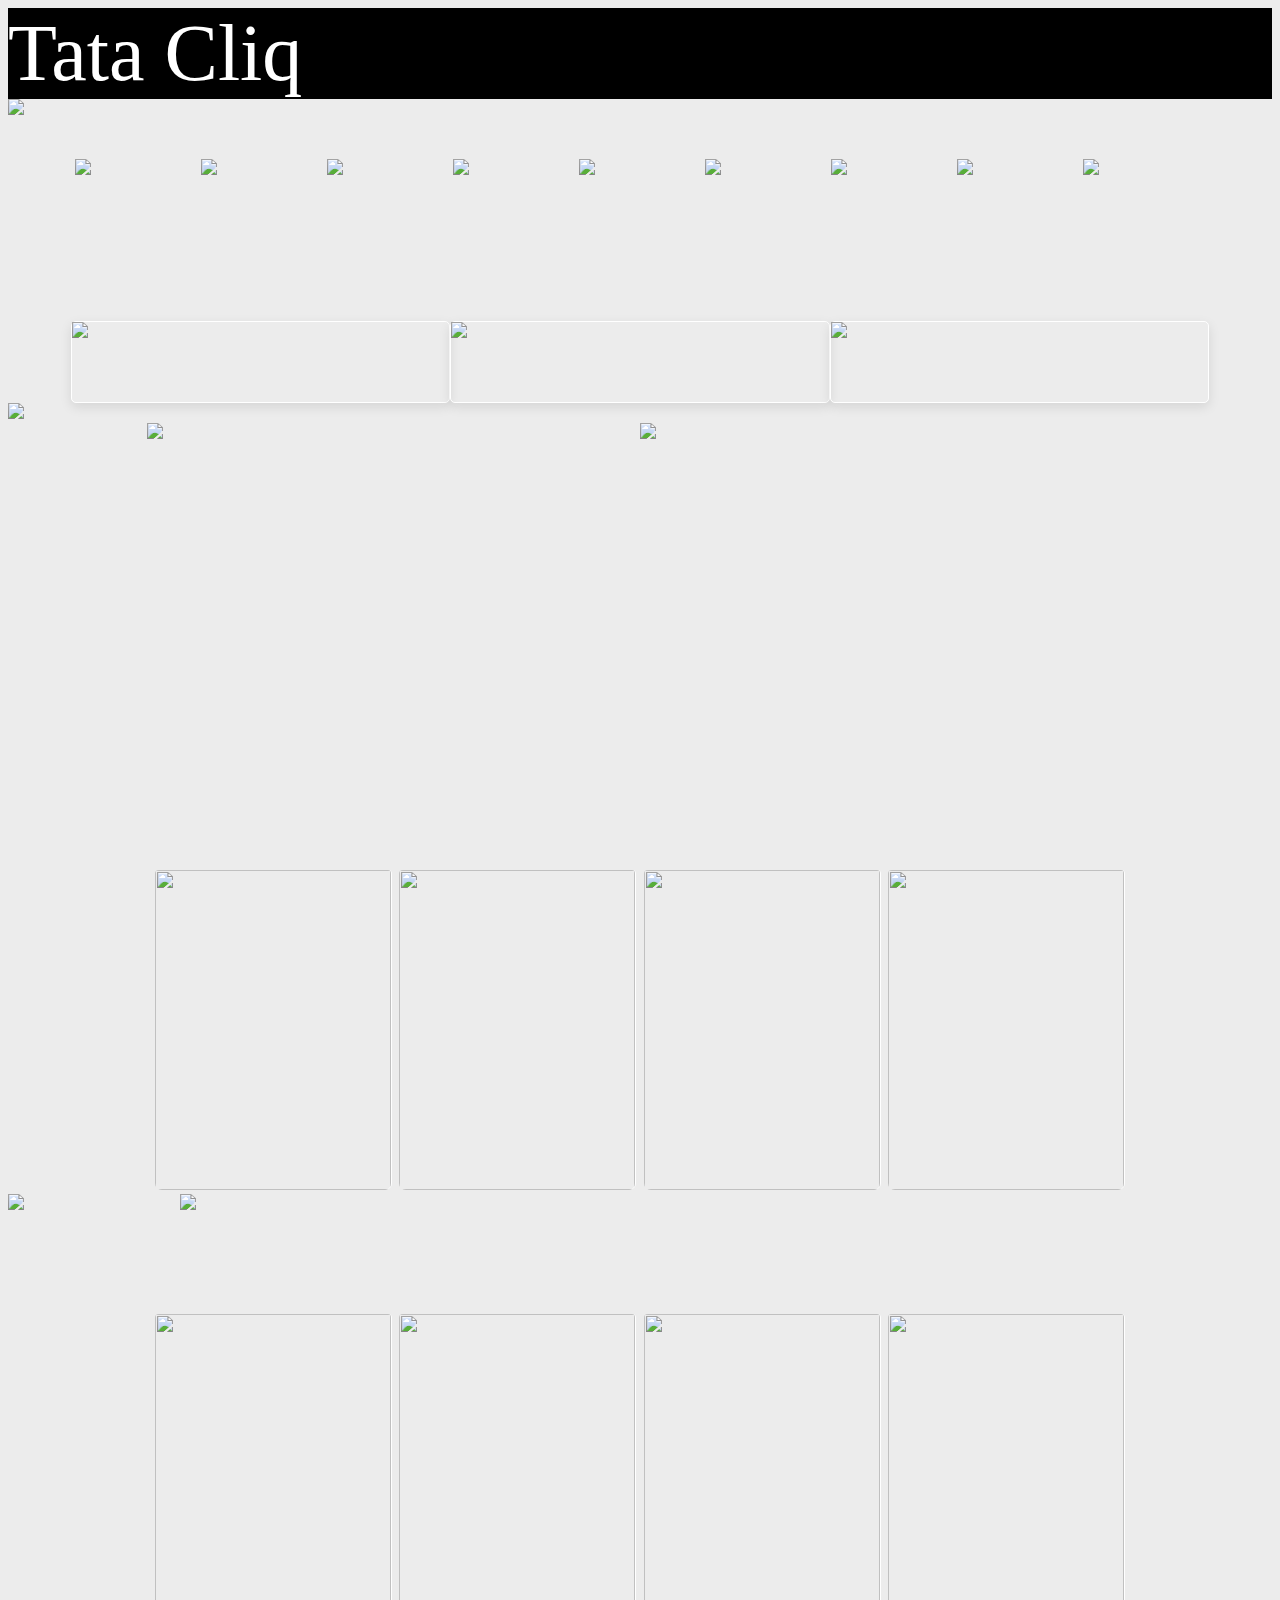
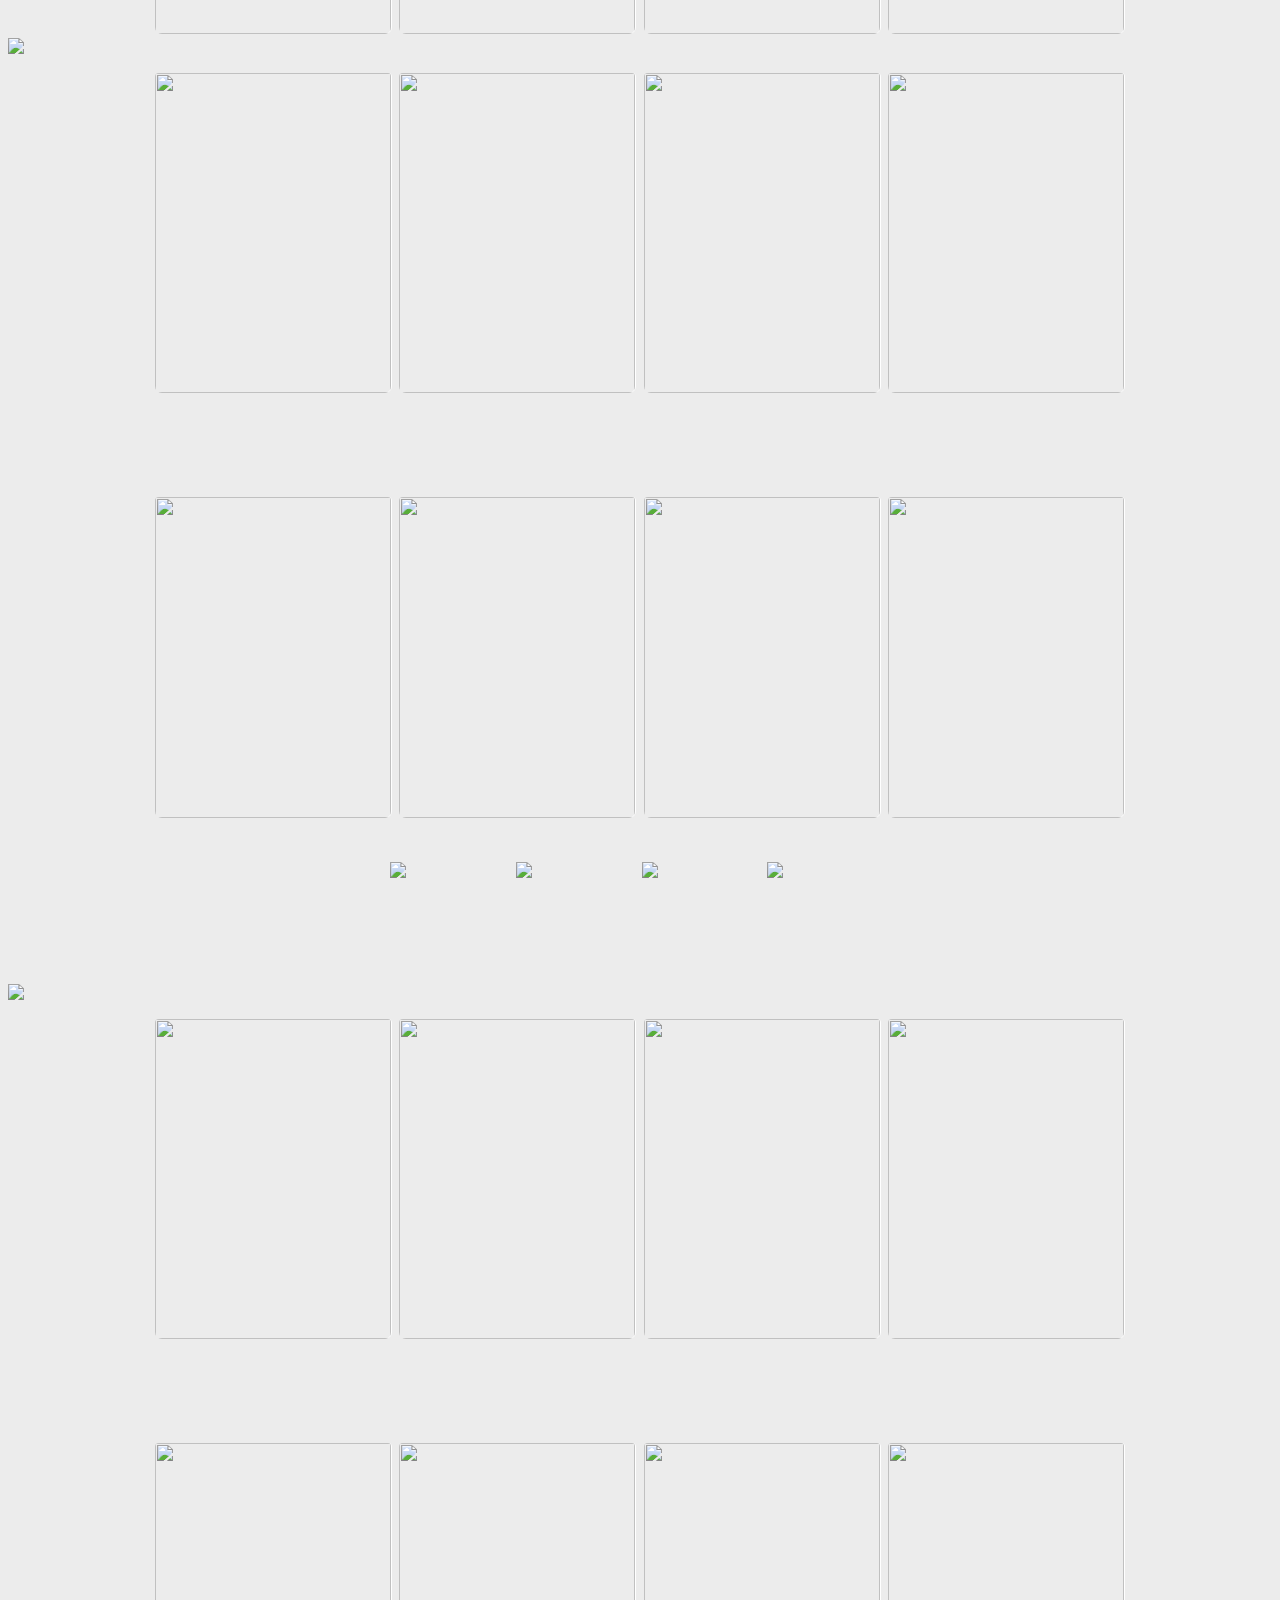
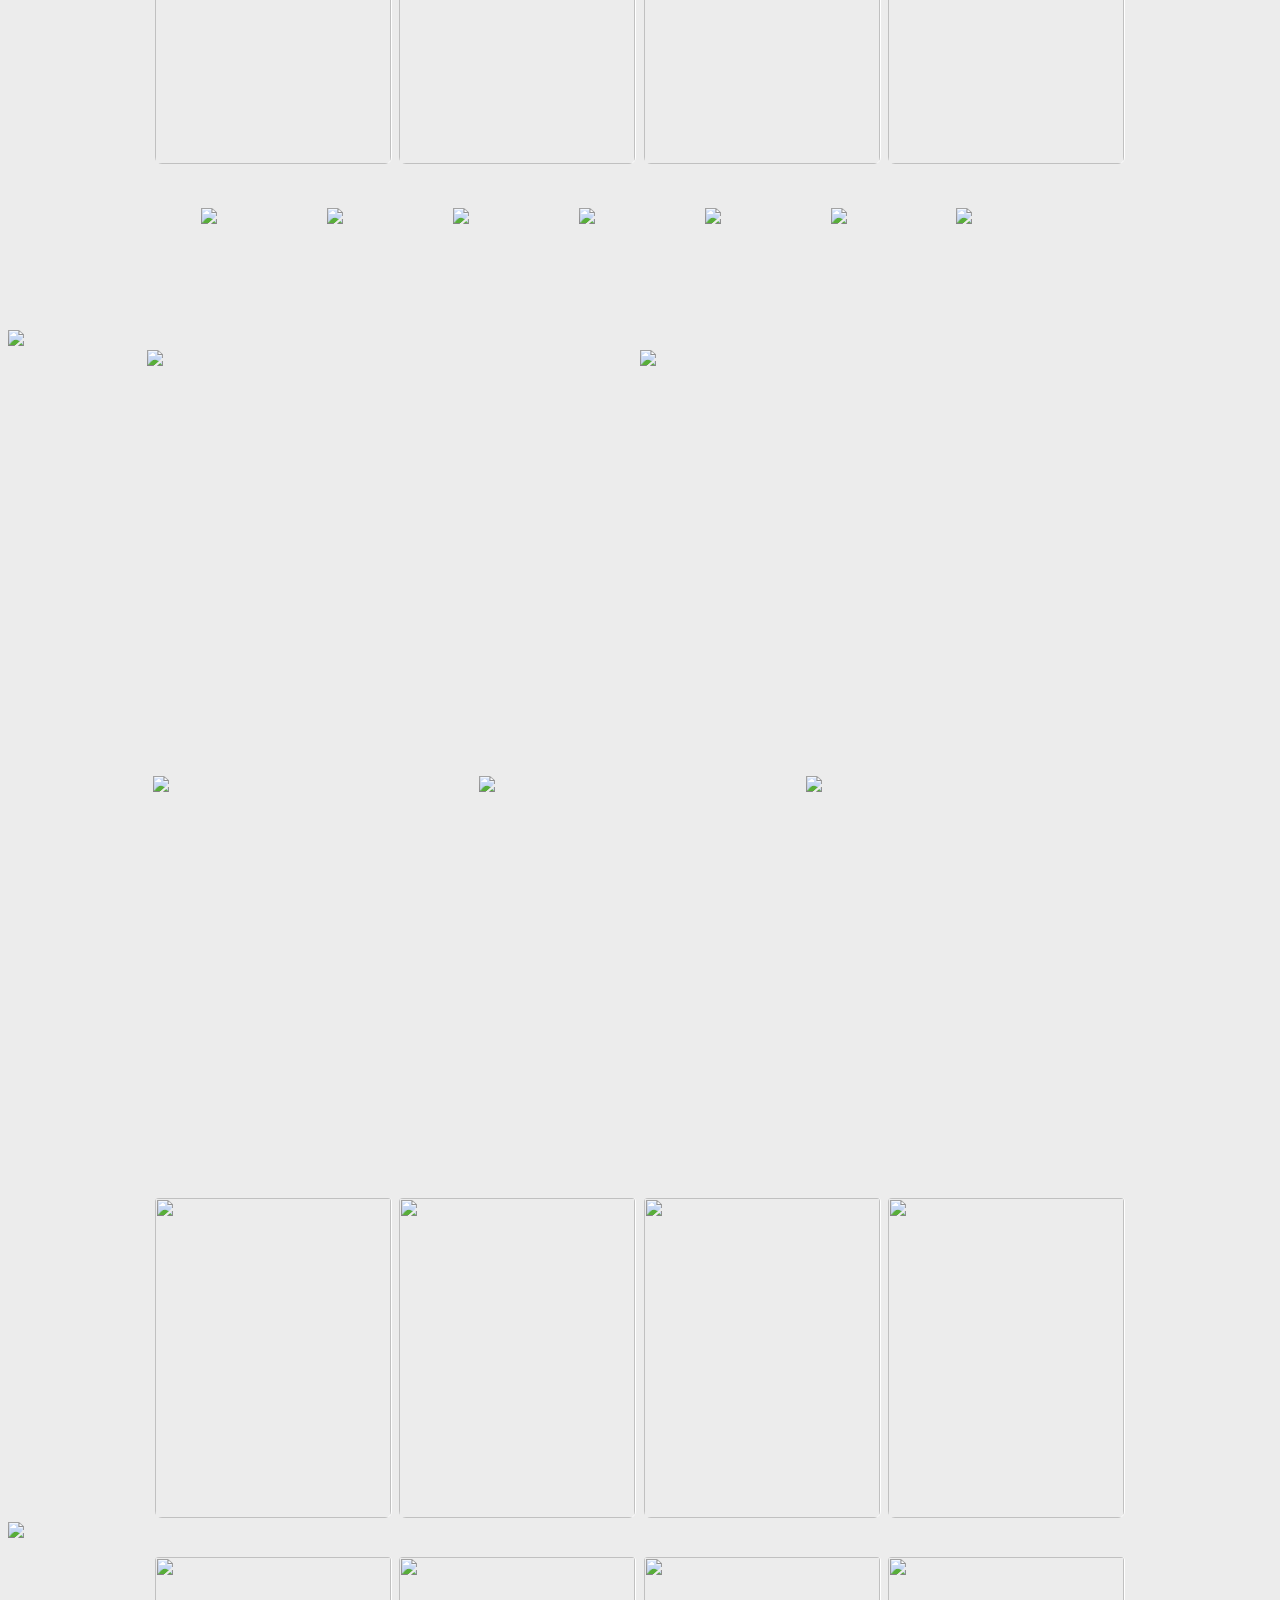
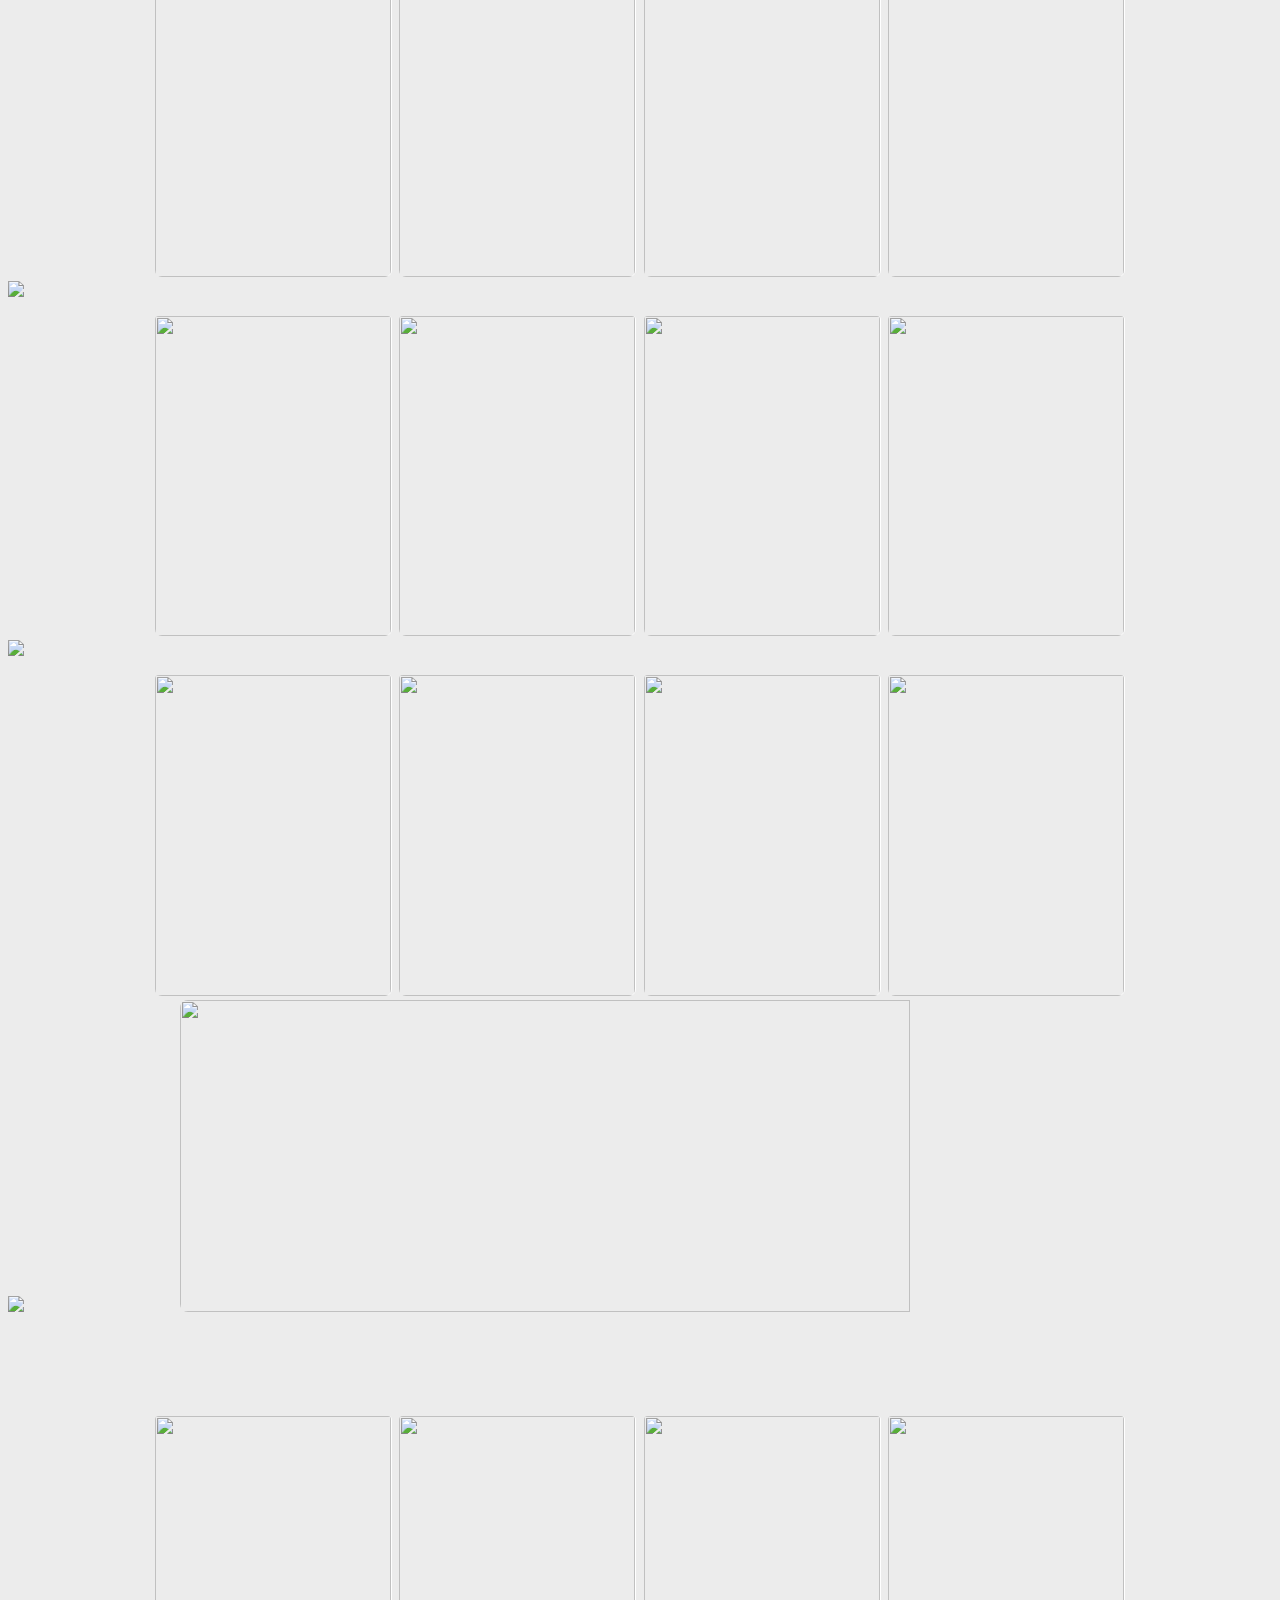
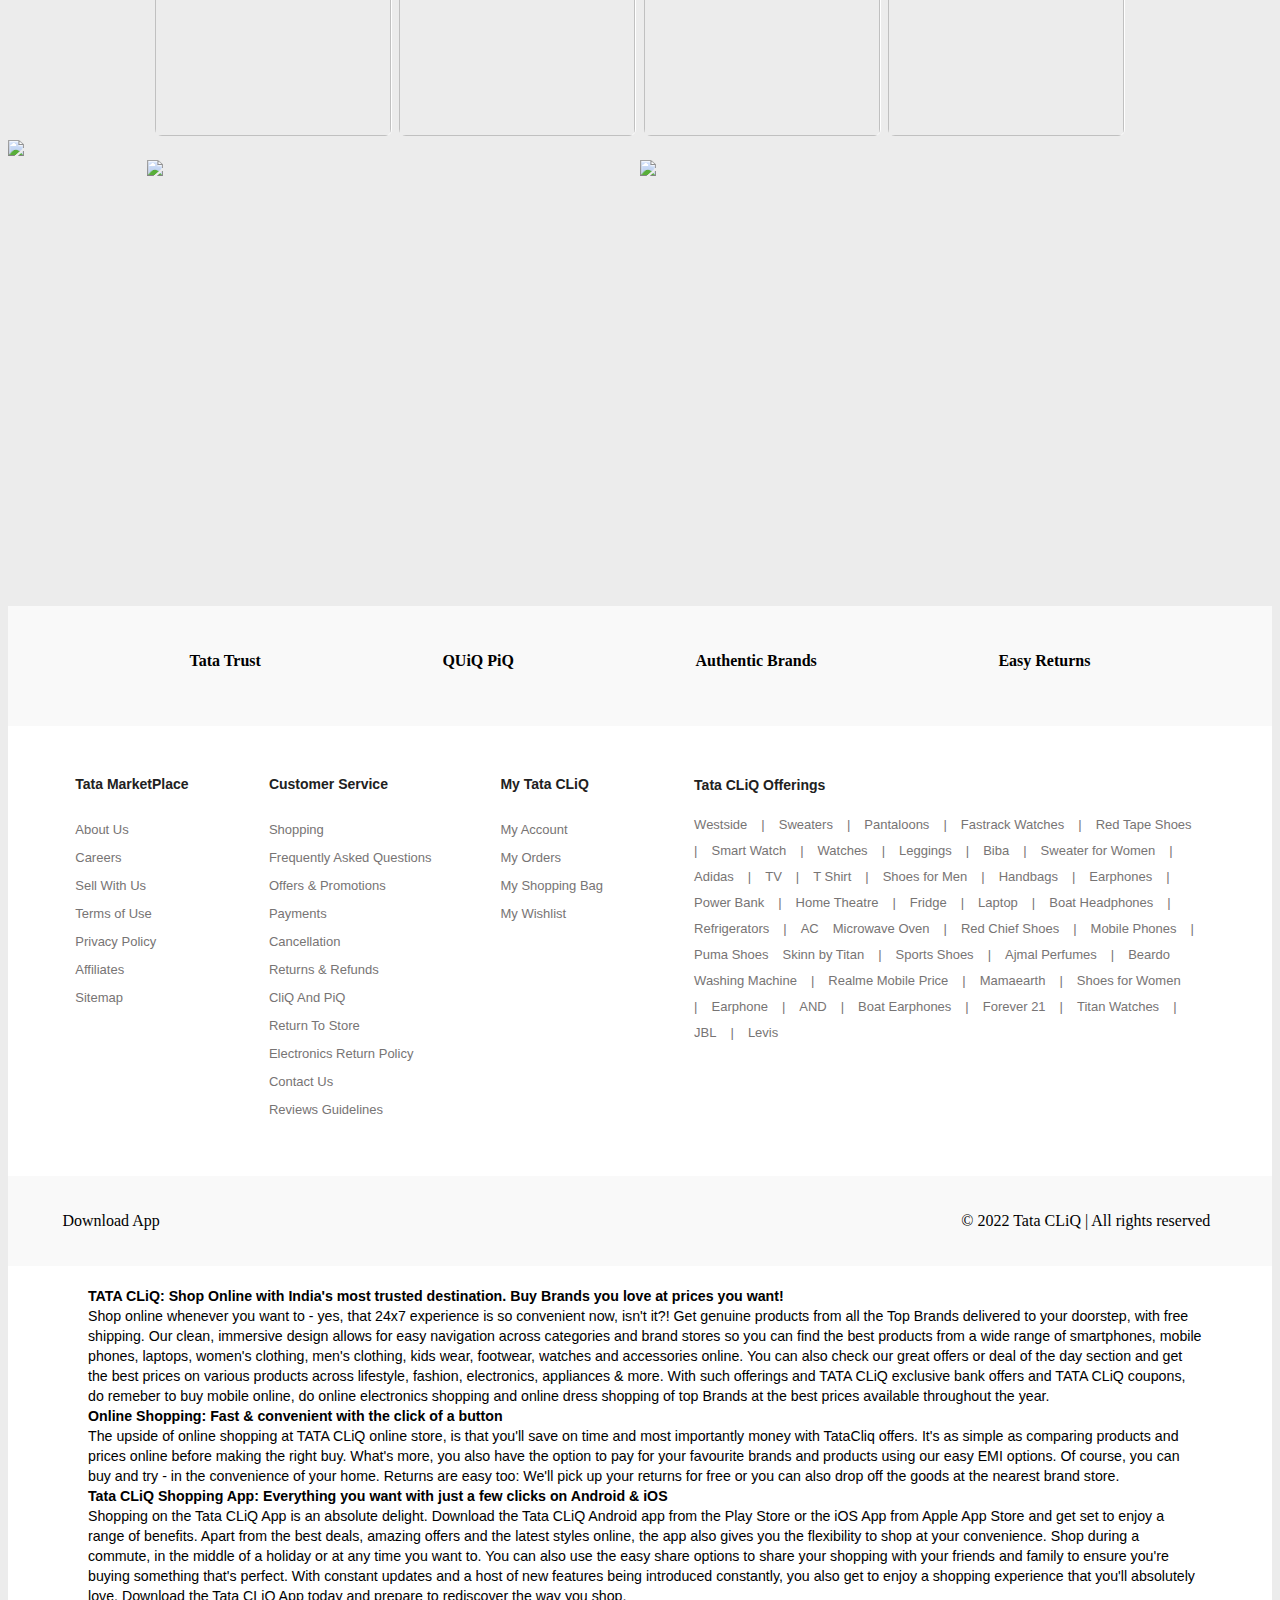
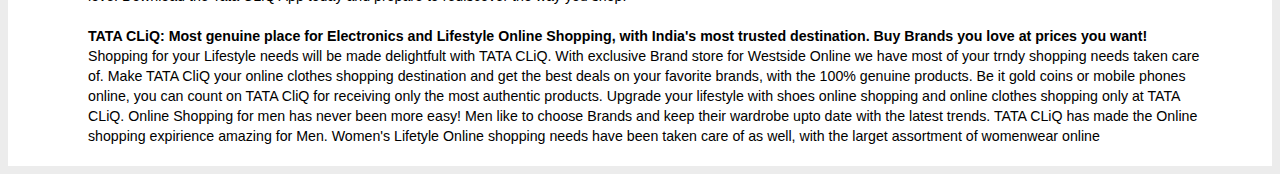
==== index.html @ cd07a8ed "footer added" ====
<!DOCTYPE html>
<html lang="en">
<head>
    <meta charset="UTF-8">
    <meta http-equiv="X-UA-Compatible" content="IE=edge">
    <meta name="viewport" content="width=device-width, initial-scale=1.0">
    <title>Document</title>
    <script
      src="https://kit.fontawesome.com/24c494a6b6.js"
      crossorigin="anonymous"
    ></script>
    <link rel="stylesheet" href="index.css">
</head>
<body>
    <!-- This is base file -->
        <div id="nav">Tata Cliq</div>
        <div>
            <img src="https://assets.tatacliq.com/medias/sys_master/images/33255002767390.jpg"/>
        </div>
        <div class="categories">
            <div><img src="https://assets.tatacliq.com/medias/sys_master/images/33220958814238.jpg"/></div>
            <div><img src="https://assets.tatacliq.com/medias/sys_master/images/33220958879774.jpg"/></div>
            <div><img src="https://assets.tatacliq.com/medias/sys_master/images/33220958945310.jpg"/></div>
            <div><img src="https://assets.tatacliq.com/medias/sys_master/images/33220959010846.jpg"/></div>
            <div><img src="https://assets.tatacliq.com/medias/sys_master/images/33220959076382.jpg"/></div>
            <div><img src="https://assets.tatacliq.com/medias/sys_master/images/33220959141918.jpg"/></div>
            <div><img src="https://assets.tatacliq.com/medias/sys_master/images/33220959207454.jpg"/></div>
            <div><img src="https://assets.tatacliq.com/medias/sys_master/images/33220959272990.jpg"/></div>
            <div><img src="https://assets.tatacliq.com/medias/sys_master/images/33220959338526.jpg"/></div>
        </div>
        <div id="cardOffers">
            <div><img src="https://assets.tatacliq.com/medias/sys_master/images/33206452453406.jpg"/></div>
            <div><img src="https://assets.tatacliq.com/medias/sys_master/images/33158587318302.jpg"/></div>
            <div><img src="https://assets.tatacliq.com/medias/sys_master/images/33249942634526.jpg"/></div>
        </div>
        <img src="/Images/1.png"/>
        <div class="boxes">
            <div class="size1"><img src="https://assets.tatacliq.com/medias/sys_master/images/33242657030174.jpg"/></div>
            <div class="size1"><img src="https://assets.tatacliq.com/medias/sys_master/images/33249919696926.jpg"/></div>
        </div>
        <div class="boxes margin">
            <div><img src="https://assets.tatacliq.com/medias/sys_master/images/33249983103006.jpg"/></div>
            <div><img src="https://assets.tatacliq.com/medias/sys_master/images/33189187223582.jpg"/></div>
            <div><img src="https://assets.tatacliq.com/medias/sys_master/images/33249997586462.jpg"/></div>
            <div><img src="https://assets.tatacliq.com/medias/sys_master/images/33242654146590.jpg"/></div>
        </div>
        <img src="/Images/2.png"/>
       <img src="/Images/black.png"/ id="black">
       <div class="boxes margin">
        <div><img src="https://assets.tatacliq.com/medias/sys_master/images/33255027245086.jpg"/></div>
        <div><img src="https://assets.tatacliq.com/medias/sys_master/images/33266203885598.jpg"/></div>
        <div><img src="https://assets.tatacliq.com/medias/sys_master/images/33206471753758.jpg"/></div>
        <div><img src="https://assets.tatacliq.com/medias/sys_master/images/33242665713694.jpg"/></div>
       </div>
      <img src="/Images/3.png"/>
      <div class="boxes margin below3" >
        <div><img src="https://assets.tatacliq.com/medias/sys_master/images/33249943158814.jpg"/></div>
        <div><img src="https://assets.tatacliq.com/medias/sys_master/images/33249943453726.jpg"/></div>
        <div><img src="https://assets.tatacliq.com/medias/sys_master/images/33249943224350.jpg"/></div>
        <div><img src="https://assets.tatacliq.com/medias/sys_master/images/33242665713694.jpg"/></div>
       </div>
       <div class="boxes margin">
        <div><img src="https://assets.tatacliq.com/medias/sys_master/images/33242644774942.jpg"/></div>
        <div><img src="https://assets.tatacliq.com/medias/sys_master/images/33242644709406.jpg"/></div>
        <div><img src="https://assets.tatacliq.com/medias/sys_master/images/33242644840478.jpg"/></div>
        <div><img src="https://assets.tatacliq.com/medias/sys_master/images/33242644906014.jpg"/></div>
       </div>
       <div class="categories" id="cat2">
        <div><img src="https://assets.tatacliq.com/medias/sys_master/images/33139631980574.jpg"/></div>
        <div><img src="https://assets.tatacliq.com/medias/sys_master/images/33139632046110.jpg"/></div>
        <div><img src="https://assets.tatacliq.com/medias/sys_master/images/33139632111646.jpg"/></div>
        <div><img src="https://assets.tatacliq.com/medias/sys_master/images/33139632242718.jpg"/></div>
       </div>
       <img src="/Images/4.png"/>
       <div class="boxes margin below3">
        <div><img src="https://assets.tatacliq.com/medias/sys_master/images/33249993392158.jpg"/></div>
        <div><img src="https://assets.tatacliq.com/medias/sys_master/images/33249993457694.jpg"/></div>
        <div><img src="https://assets.tatacliq.com/medias/sys_master/images/33249993523230.jpg"/></div>
        <div><img src="https://assets.tatacliq.com/medias/sys_master/images/33249993588766.jpg"/></div>
       </div>
       <div class="boxes margin">
        <div><img src="https://assets.tatacliq.com/medias/sys_master/images/33249993719838.jpg"/></div>
        <div><img src="https://assets.tatacliq.com/medias/sys_master/images/33249993785374.jpg"/></div>
        <div><img src="https://assets.tatacliq.com/medias/sys_master/images/33249993850910.jpg"/></div>
        <div><img src="https://assets.tatacliq.com/medias/sys_master/images/33250008006686.jpg"/></div>
       </div>
       <div class="categories" id="cat3">
        <div><img src="https://assets.tatacliq.com/medias/sys_master/images/33229030129694.jpg"/></div>
        <div><img src="https://assets.tatacliq.com/medias/sys_master/images/33229030195230.jpg"/></div>
        <div><img src="https://assets.tatacliq.com/medias/sys_master/images/33229030260766.jpg"/></div>
        <div><img src="https://assets.tatacliq.com/medias/sys_master/images/33229030326302.jpg"/></div>
        <div><img src="https://assets.tatacliq.com/medias/sys_master/images/33229030391838.jpg"/></div>
        <div><img src="https://assets.tatacliq.com/medias/sys_master/images/33229030457374.jpg"/></div>
        <div><img src="https://assets.tatacliq.com/medias/sys_master/images/33249993981982.jpg"/></div>
    </div>
    <img src="/Images/5.png"/>
    <div class="boxes">
        <div class="size1"><img src="https://assets.tatacliq.com/medias/sys_master/images/33168818438174.jpg"/></div>
        <div class="size1"><img src="https://assets.tatacliq.com/medias/sys_master/images/33168818503710.jpg"/></div>
    </div>
    <div class="boxes">
        <div class="skincare"><img src="https://assets.tatacliq.com/medias/sys_master/images/33168818569246.jpg"/></div>
        <div class="skincare"><img src="https://assets.tatacliq.com/medias/sys_master/images/33168818634782.jpg"/></div>
        <div class="skincare"><img src="https://assets.tatacliq.com/medias/sys_master/images/33186514010142.jpg"/></div>
    </div>
    <div class="boxes margin">
        <div><img src="https://assets.tatacliq.com/medias/sys_master/images/33249940897822.jpg"/></div>
        <div><img src="https://assets.tatacliq.com/medias/sys_master/images/33249940963358.jpg"/></div>
        <div><img src="https://assets.tatacliq.com/medias/sys_master/images/33249941028894.jpg"/></div>
        <div><img src="https://assets.tatacliq.com/medias/sys_master/images/33242644971550.jpg"/></div>
       </div>
       <img src="/Images/6.png"/>
       <div class="boxes margin below3">
        <div><img src="https://assets.tatacliq.com/medias/sys_master/images/33242643464222.jpg"/></div>
        <div><img src="https://assets.tatacliq.com/medias/sys_master/images/33229025706014.jpg"/></div>
        <div><img src="https://assets.tatacliq.com/medias/sys_master/images/33229025640478.jpg"/></div>
        <div><img src="https://assets.tatacliq.com/medias/sys_master/images/33229025902622.jpg"/></div>
       </div>
       <img src="/Images/7.png"/>
       <div class="boxes margin below3">
        <div><img src="https://assets.tatacliq.com/medias/sys_master/images/33249942077470.jpg"/></div>
        <div><img src="https://assets.tatacliq.com/medias/sys_master/images/33249942143006.jpg"/></div>
        <div><img src="https://assets.tatacliq.com/medias/sys_master/images/33206462283806.jpg"/></div>
        <div><img src="https://assets.tatacliq.com/medias/sys_master/images/33249995751454.jpg"/></div>
       </div>
       <img src="/Images/8.png"/>
       <div class="boxes margin below3">
        <div><img src="https://assets.tatacliq.com/medias/sys_master/images/33139083706398.jpg"/></div>
        <div><img src="https://assets.tatacliq.com/medias/sys_master/images/33139084165150.jpg"/></div>
        <div><img src="https://assets.tatacliq.com/medias/sys_master/images/33139084230686.jpg"/></div>
        <div><img src="https://assets.tatacliq.com/medias/sys_master/images/33139084296222.jpg"/></div>
       </div>
       <img src="/Images/9.png"/>
       <img src="/Images/spring summer.png" id="spring"/>
       <div class="boxes margin ">
        <div><img src="https://assets.tatacliq.com/medias/sys_master/images/33249942405150.jpg"/></div>
        <div><img src="https://assets.tatacliq.com/medias/sys_master/images/33249942470686.jpg"/></div>
        <div><img src="https://assets.tatacliq.com/medias/sys_master/images/33242664239134.jpg"/></div>
        <div><img src="https://assets.tatacliq.com/medias/sys_master/images/33172126564382.jpg"/></div>
       </div>
       <img src="/Images/10.png"/>
       <div class="boxes">
        <div class="size1"><img src="https://assets.tatacliq.com/medias/sys_master/images/33229031637022.jpg"/></div>
        <div class="size1"><img src="https://assets.tatacliq.com/medias/sys_master/images/33229031702558.jpg"/></div>
    </div>

    <div id="last-4th">
        <div><p>Tata Trust</p></div>
        <div><p>QUiQ PiQ</p></div>
        <div><p>Authentic Brands</p></div>
        <div><p>Easy Returns</p></div>
    </div>

    <div id="last-3rd">
        <div class="col">
            <p>Tata MarketPlace</p>
            <p>About Us</p>
            <p>Careers</p>
            <p>Sell With Us</p>
            <p>Terms of Use</p>
            <p>Privacy Policy</p>
            <p>Affiliates</p>
            <p>Sitemap</p>
        </div>
        <div class="col">
            <p>Customer Service</p>
            <p>Shopping</p>
            <p>Frequently Asked Questions</p>
            <p>Offers & Promotions</p>
            <p>Payments</p>
            <p>Cancellation</p>
            <p>Returns & Refunds</p>
            <p>CliQ And PiQ</p>
            <p>Return To Store</p>
            <p>Electronics Return Policy</p>
            <p>Contact Us</p>
            <p>Reviews Guidelines</p>
        </div>
        <div class="col">
            <p>My Tata CLiQ</p>
            <p>My Account</p>
            <p>My Orders</p>
            <p>My Shopping Bag</p>
            <p>My Wishlist</p>
        </div>
        <div id="wrap">
            <p>Tata CLiQ Offerings</p>
            <p>Westside</p>
            <p>|</p>
            <p>Sweaters</p>
            <p>|</p>
            <p>Pantaloons</p>
             <p>|</p>
            <p>Fastrack Watches</p>
            <p>|</p>
            <p>Red Tape Shoes</p>
            <p>|</p>
            <p>Smart Watch</p>
            <p>|</p>
            <p>Watches</p>
            <p>|</p>
            <p>Leggings</p>
            <p>|</p>
            <p>Biba</p>
            <p>|</p>
            <p>Sweater for Women</p>
            <p>|</p>
            <p>Adidas</p>
            <p>|</p>
            <p>TV</p>
            <p>|</p>
            <p>T Shirt</p>
            <p>|</p>
            <p>Shoes for Men</p>
            <p>|</p>
            <p>Handbags</p>
            <p>|</p>
            <p>Earphones</p>
            <p>|</p>
            <p>Power Bank</p>
            <p>|</p>
            <p>Home Theatre</p>
            <p>|</p>
            <p>Fridge</p>
            <p>|</p>
            <p>Laptop</p>
            <p>|</p>
            <p>Boat Headphones</p>
            <p>|</p>
            <p>Refrigerators</p>
            <p>|</p>
            <p>AC</p>
            <p>Microwave Oven</p>
            <p>|</p>
            <p>Red Chief Shoes</p>
            <p>|</p>
            <p>Mobile Phones</p>
            <p>|</p>
            <p>Puma Shoes</p>
            <p>Skinn by Titan</p>
            <p>|</p>
            <p>Sports Shoes</p>
            <p>|</p>
            <p>Ajmal Perfumes</p>
            <p>|</p>
            <p>Beardo</p>
            <p>Washing Machine</p>
            <p>|</p>
            <p>Realme Mobile Price</p>
            <p>|</p>
            <p>Mamaearth</p>
            <p>|</p>
            <p>Shoes for Women</p>
            <p>|</p>
            <p>Earphone</p>
            <p>|</p>
            <p>AND</p>
            <p>|</p>
            <p>Boat Earphones</p>
            <p>|</p>
            <p>Forever 21</p>
            <p>|</p>
            <p>Titan Watches</p>
            <p>|</p>
            <p>JBL</p>
            <p>|</p>
            <p>Levis</p>
        </div>
    </div>

    <div id="last-2nd">
        <div>
            <div><p>Download App</p></div>
            <div><i class='fa fa-android fa-lg'></i></div>
            <div><i class="fa-brands fa-apple fa-lg"></i></div>
        </div>
        <div>
            <div><i class="fa-brands fa-facebook-square fa-xl"></i></div>
            <div><i class="fa-brands fa-twitter-square fa-xl"></i></div>
            <div><i class="fa-brands fa-instagram-square fa-xl"></i></div>
            <div><i class="fa-brands fa-youtube fa-sm"></i></div>
            <div><i class="fa-brands fa-linkedin fa-xl"></i></div>
        </div>
           <div><p>© 2022 Tata CLiQ | All rights reserved</p></div>
        </div>
    </div>
    <div id="last">
        <p>TATA CLiQ: Shop Online with India's most trusted destination. Buy Brands you love at prices you want!</p>
        <p>Shop online whenever you want to - yes, that 24x7 experience is so convenient now, isn't it?!
             Get genuine products from all the Top Brands delivered to your doorstep, with free shipping.
              Our clean, immersive design allows for easy navigation across categories and brand stores so you can find the best products from a wide range of
               smartphones, mobile phones, laptops, women's clothing, men's clothing, kids wear, footwear, watches and accessories online.
               You can also check our great offers or deal of the day section and get the best prices on various products across lifestyle, fashion, electronics, appliances & more.
                With such offerings and TATA CLiQ exclusive bank offers and TATA CLiQ coupons, do remeber to buy mobile online,
                do online electronics shopping and online dress shopping of top Brands at the best prices available throughout the year.</p>
        <p>Online Shopping: Fast & convenient with the click of a button</p>
        <p>The upside of online shopping at TATA CLiQ online store, is that you'll save on time and most importantly money with TataCliq offers.
             It's as simple as comparing products and prices online before making the right buy. What's more, you also have the option to pay for your favourite brands and products using our easy EMI options.
              Of course, you can buy and try - in the convenience of your home. Returns are easy too: We'll pick up your returns for free or you can also drop off the goods at the nearest brand store.</p>
        <p>Tata CLiQ Shopping App: Everything you want with just a few clicks on Android & iOS</p>
        <p>Shopping on the Tata CLiQ App is an absolute delight. Download the Tata CLiQ Android app from the Play Store or the iOS App from Apple App Store and get set to enjoy a range of benefits.
             Apart from the best deals, amazing offers and the latest styles online, the app also gives you the flexibility to shop at your convenience. Shop during a commute, in the middle of a holiday or at any time you want to.
              You can also use the easy share options to share your shopping with your friends and family to ensure you're buying something that's perfect. With constant updates and a host of new features being introduced constantly,
               you also get to enjoy a shopping experience that you'll absolutely love. Download the Tata CLiQ App today and prepare to rediscover the way you shop.</p>
        <p>TATA CLiQ: Most genuine place for Electronics and Lifestyle Online Shopping, with India's most trusted destination. Buy Brands you love at prices you want!</p>
        <p>Shopping for your Lifestyle needs will be made delightfult with TATA CLiQ. With exclusive Brand store for Westside Online we have most of your trndy shopping needs taken care of.
             Make TATA CliQ your online clothes shopping destination and get the best deals on your favorite brands, with the 100% genuine products. Be it gold coins or mobile phones online,
              you can count on TATA CliQ for receiving only the most authentic products. Upgrade your lifestyle with shoes online shopping and online clothes shopping only at TATA CLiQ.
               Online Shopping for men has never been more easy! Men like to choose Brands and keep their wardrobe upto date with the latest trends. TATA CLiQ has made the Online shopping expirience amazing for Men.
                Women's Lifetyle Online shopping needs have been taken care of as well, with the larget assortment of womenwear online</p>
    </div>

</body>
</html>
---- index.css ----
body{
    background-color:#ececec ;
}
#nav{
    /* width:100%; */
    /* height:100px; */
   
    background-color: black;
    color:white;
    font-size: 80px;
}
.categories{
    display:flex;
    width:90%;
    margin:auto;
    margin-top:40px;
    justify-content: space-evenly;

}
.categories>div{
    /* border:1px solid red; */
    height:122.48px;
    width:122.48px;
    
}
img{
    width:100%;
}
#cardOffers{
    display:flex;
    width:90%;
    margin:auto;
    margin-top:40px;
    justify-content: space-evenly;

}
#cardOffers>div{
    border: 1px solid white;
    border-radius:5px;
    width:380px;
    height:80px;
    box-shadow: rgba(0, 0, 0, 0.1) 0px 4px 12px;
    
}
.boxes{
    display:flex;
    width:78%;
    /* border:1px solid; */
    justify-content: space-evenly;
    margin:auto;
}
.size1{
    width:502px;
    height:346.2px;
}
.margin{
    margin-top:100px;
}
.margin>div>img{
    width:236px;
    height:320.28px;
    border-right:.1px solid white;
    border-radius: 4px 4px 7px 7px;
   
}
#black{
    width:76%;
    margin-left:12%
}
.below3{
    margin-top:15px;
}
/* #categories2{
    display:flex;
    width:40%;
    margin:auto;
    margin-top:40px;
    justify-content: space-evenly;
} */
#cat2{
    width:40%;
}
#cat2>div{
    /* border:1px solid red; */
    height:122.48px;
    width:122.48px;
    
}
#cat3{
    width:70%;
}

.skincare{
    height:321.3px;
    width:321.3px;
    margin-top:80px;
}
#spring{
    width:76%;
    height:312.05px;
    margin-left:12%;
    border-radius: 8px;;
}
.boxes>div>img:hover{
    transform: scale(1.025);
    transition: transform .3s;
}
#last-4th{
    width:100%;
    height:120px;
    /* border:1px solid red; */
    background-color: #f9f9f9;
    margin-top:100px;
    display:flex;
    justify-content: space-evenly;

}
#last-4th>div{
    /* border:1px solid teal; */
    font-size:16px;
    font-weight: bold;
    padding:30px 0px 30px 0px;
}
#last-2nd{
    width:100%;
    height:90px;
    background-color: #f9f9f9;
    /* border:1px solid red; */
    display:flex;
    justify-content: space-around;
}
#last-2nd>div{
    width:150px;
    display: flex;
    /* border:1px solid teal; */
}
#last-2nd>div>div{
    margin: auto;
    /* border:1px solid red; */
    
}
#last-2nd>div:nth-child(1){
    width:180px;
    justify-content: space-evenly;
    margin-right:200px;
}
#last-2nd>div:nth-child(3){
    width:250px;
    padding:20px;
    margin-left:200px;
}
#last-3rd{
    /* border:1px solid blue; */
    height:450px;
    background-color:white ;
    display:flex;
    justify-content: space-evenly;

}
.col{
    width:10%;
    /* border:1px solid red; */
    color: #777474
    
}
.col>p{
    font-size:13px;
    font-family: sans-serif;
}
.col>p:first-child{
    font-size:14px;
    font-weight:bold;
    margin-top:50px;
    margin-bottom:30px;
    color:#212121;
}
#last-3rd>div:nth-child(2){
    width:13%;
}
#wrap{
    width:40.4%;
    /* border:1px solid red; */
    /* flex-wrap: wrap; */
    color: #777474
}
#wrap>p{
    /* border:1px solid; */
    display:inline;
    font-size:13px;
    line-height:26px;
    margin-right:10px;
    font-family: sans-serif;

}
#wrap>p:first-child{
    display:block;
    font-size:14px;
    margin-top:46px;
    font-weight:bold;
    color:#212121;
}
#last{
    background-color:#ffffff;
    
}
#last>p{
    margin:0px 70px 0px 80px;
    font-size:14.2px;
    line-height: 20px;
    font-family: sans-serif;
   
    /* border:1px solid; */
}
#last>p:nth-child(odd){

  font-weight:bold
}
#last>p:first-child{
    padding-top:20px;
}
#last>p:nth-child(7){
    padding-top:20px;
}
#last>p:nth-child(8){
    padding-bottom:20px;
}
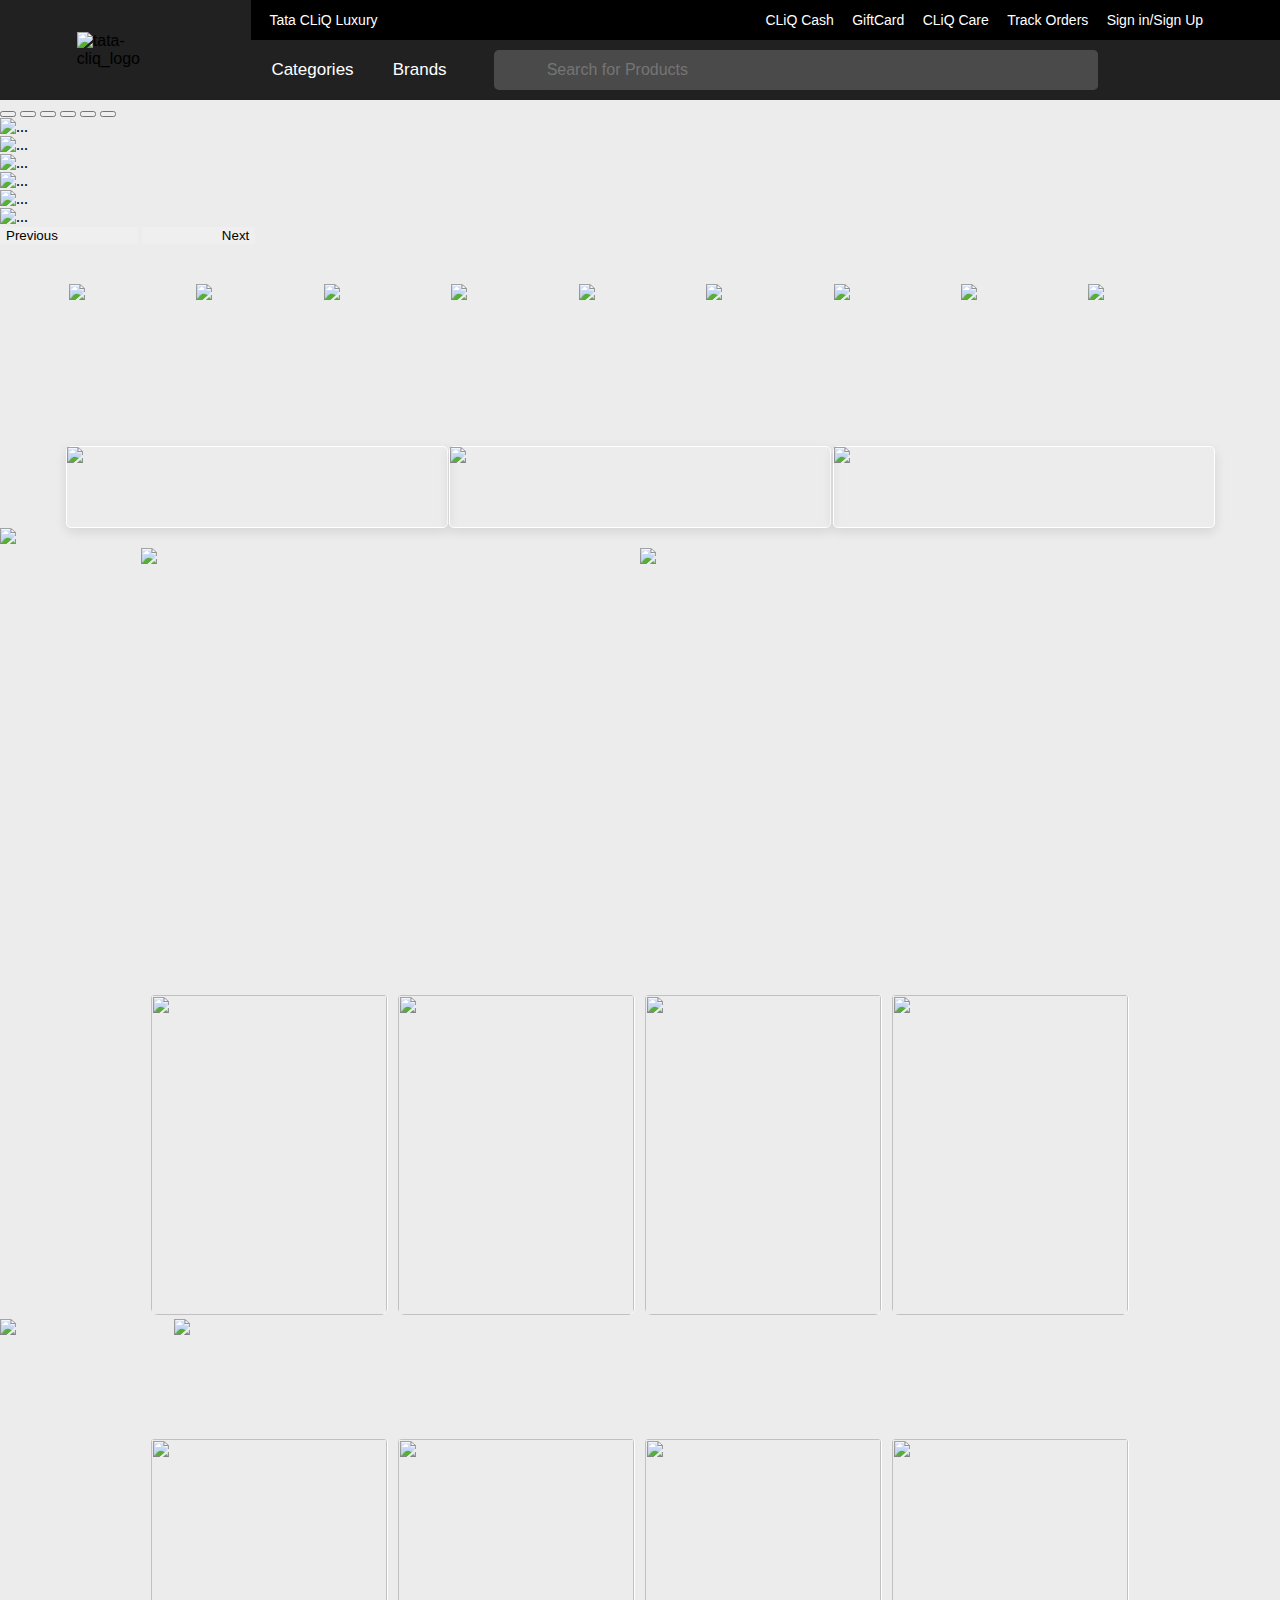
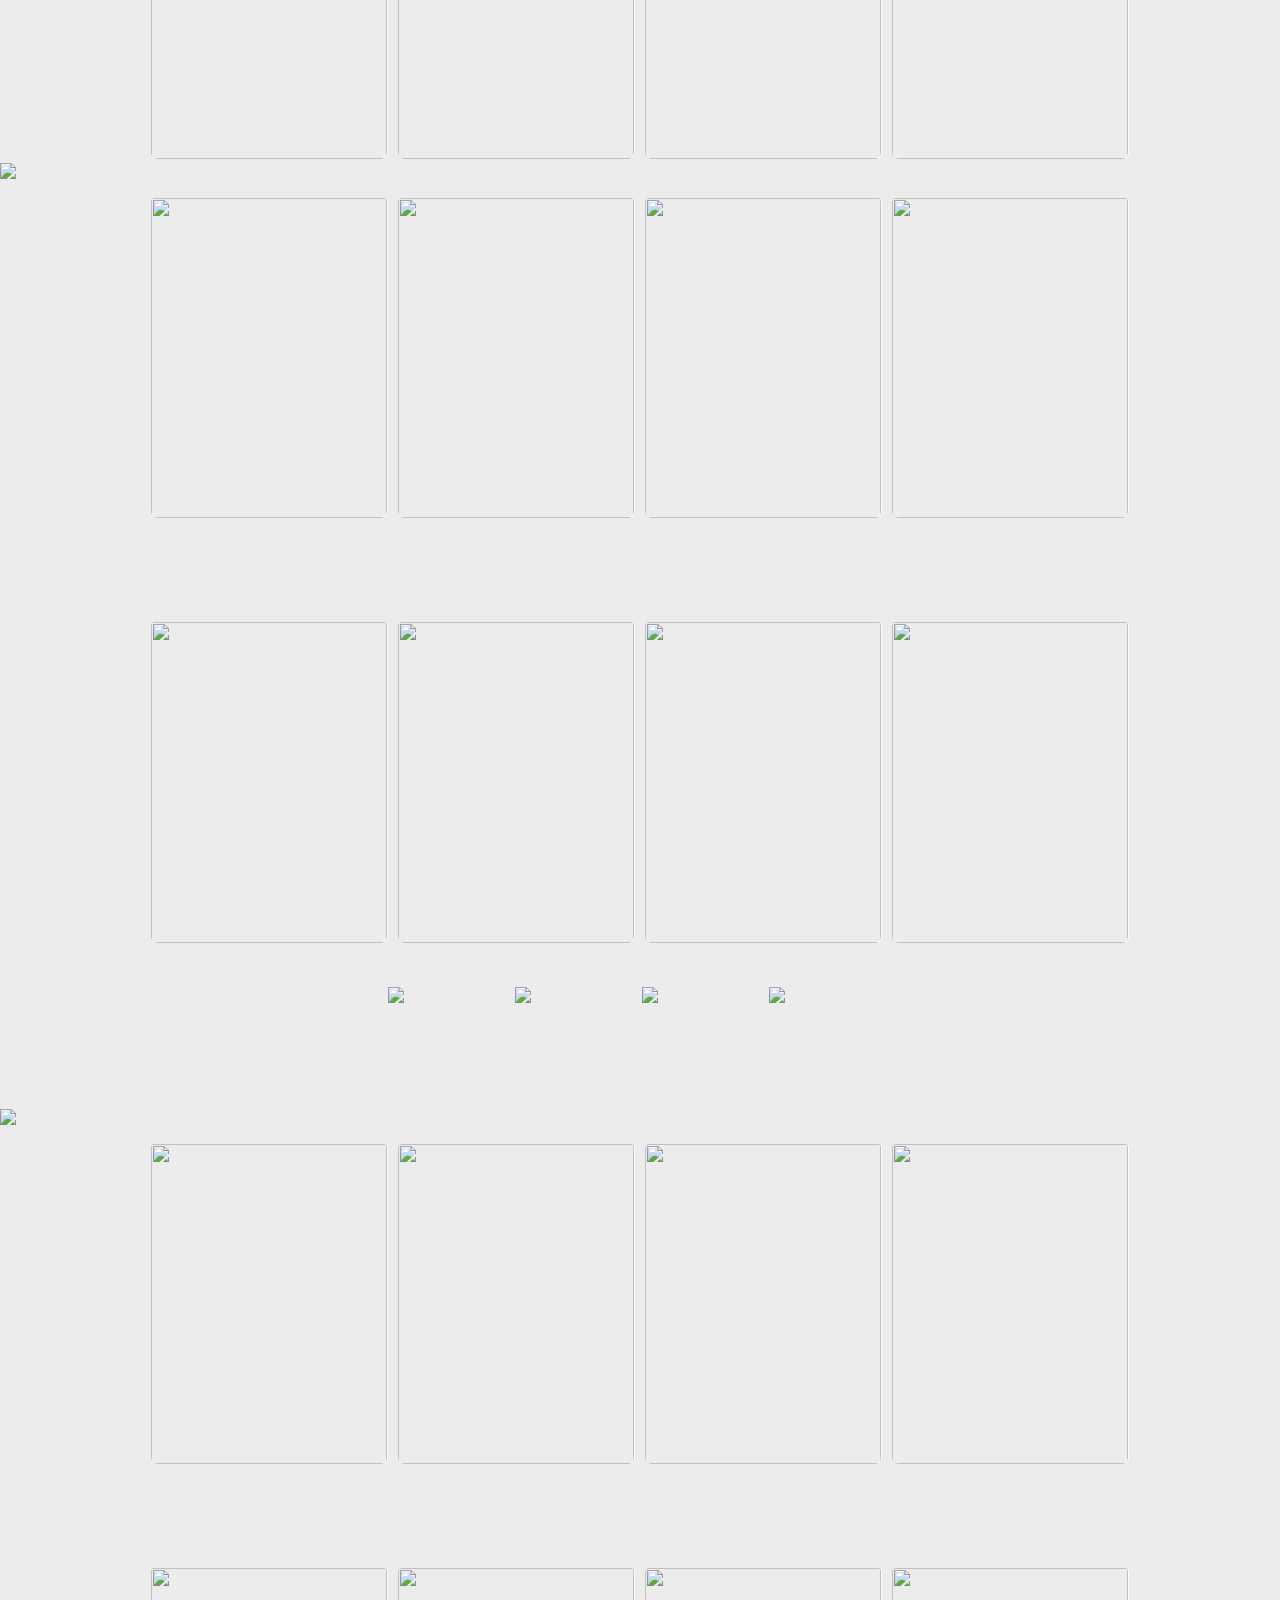
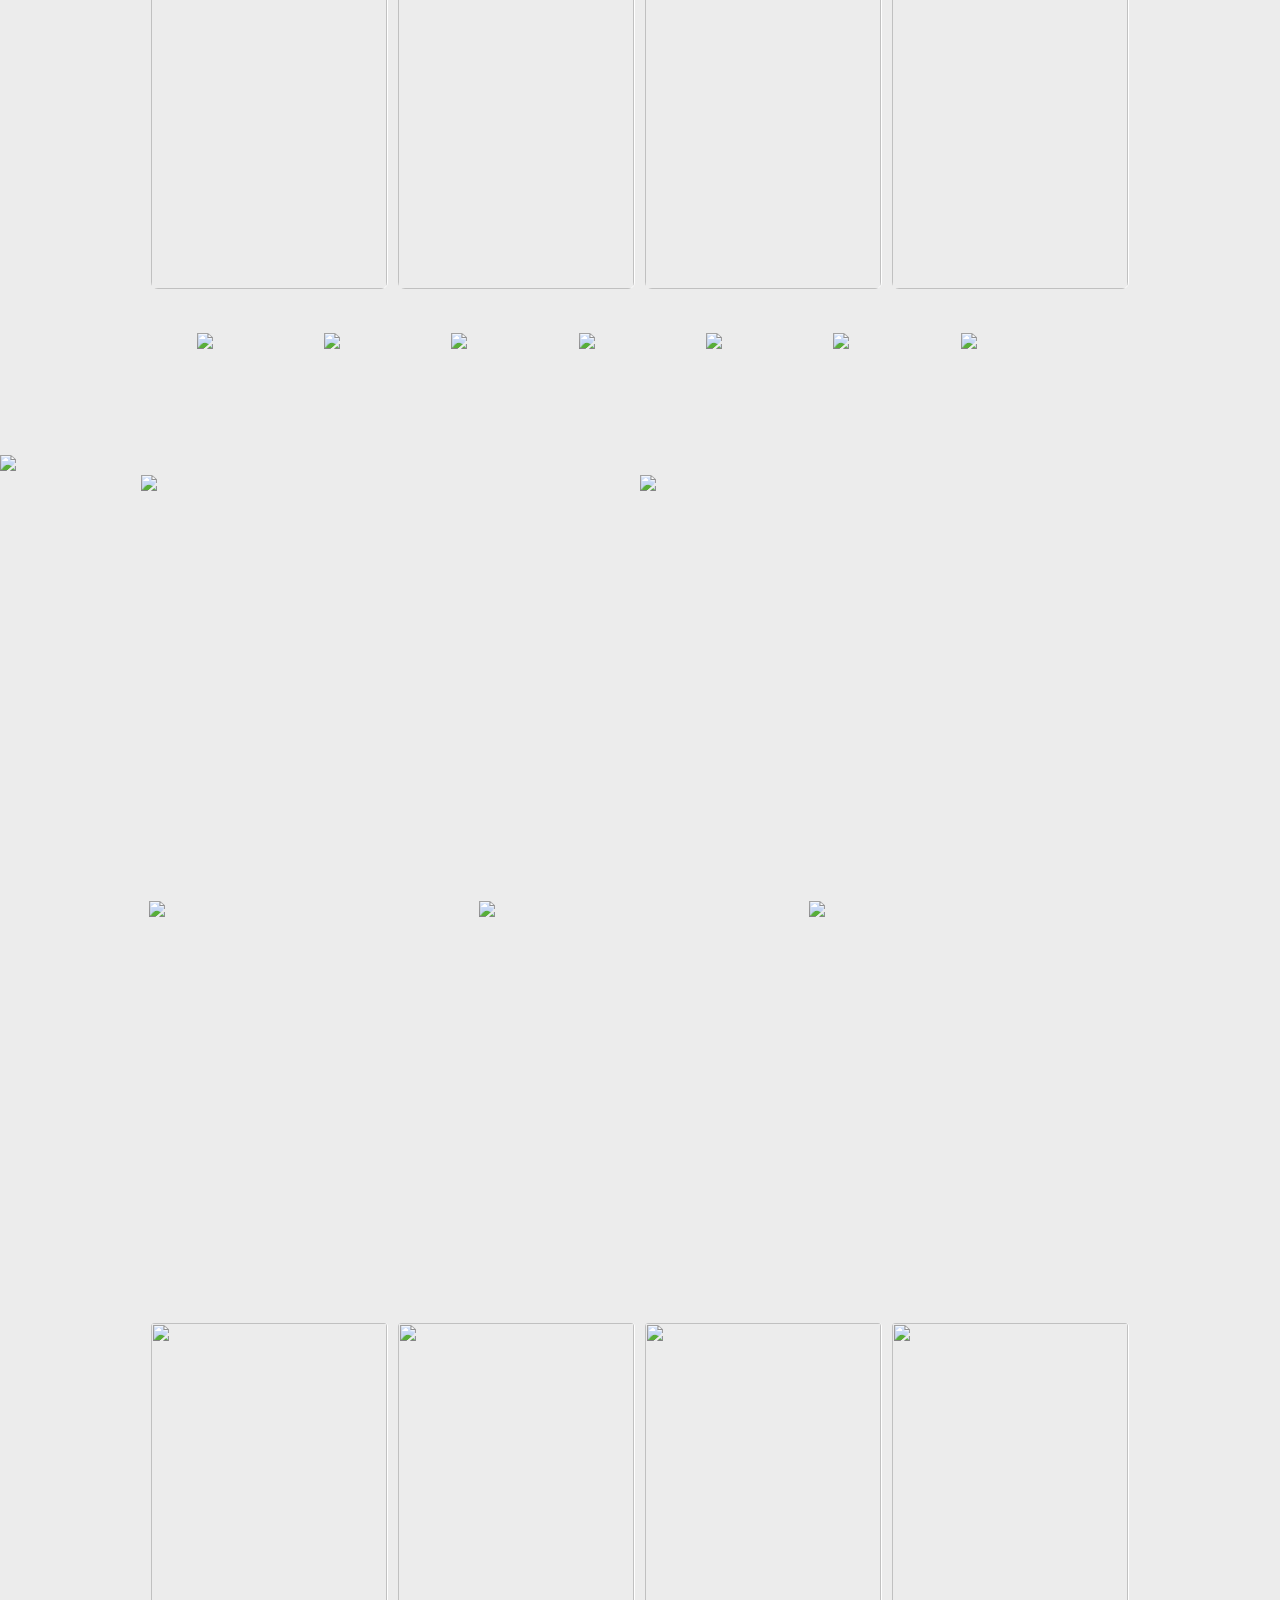
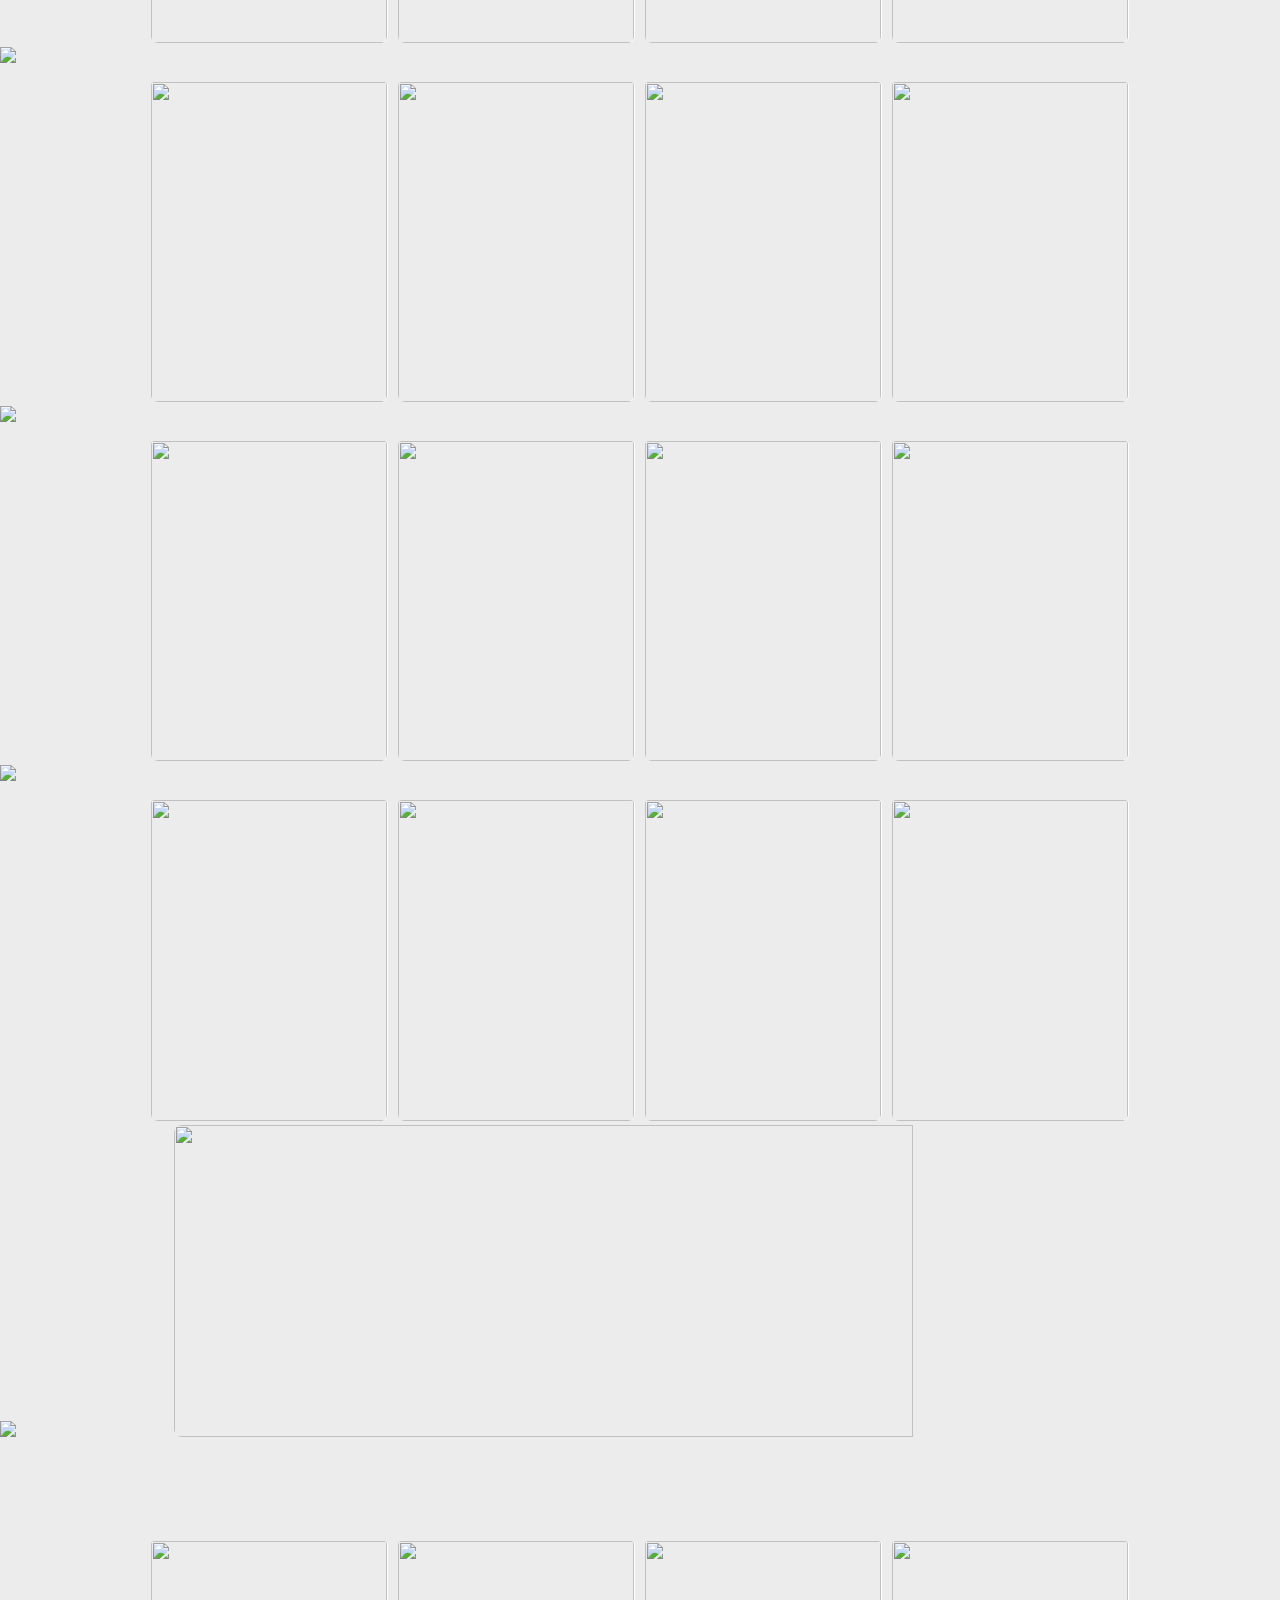
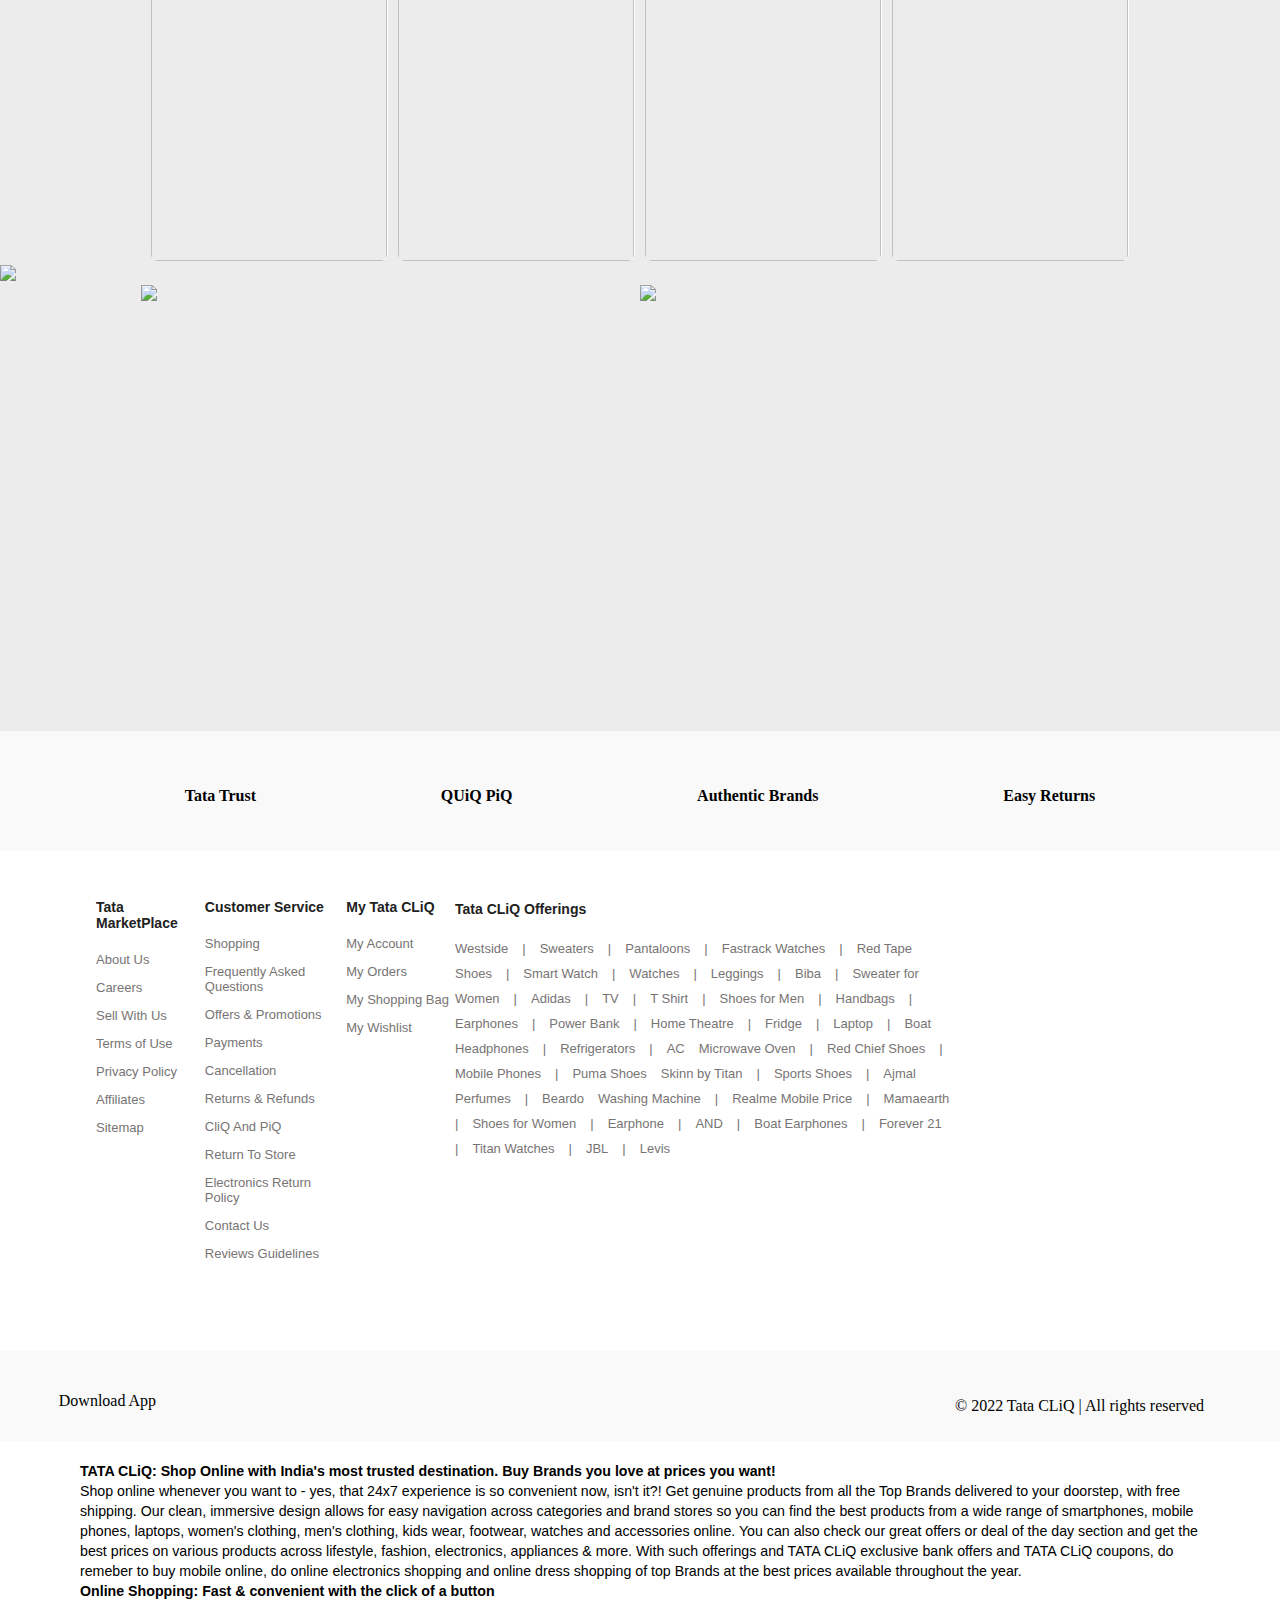
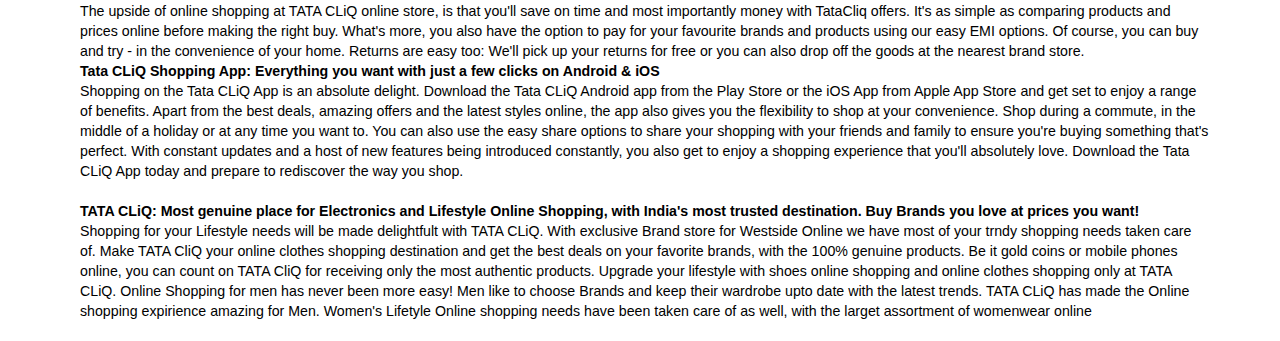
==== commit ce14beac: "netlify link and final push  done" ====
--- a/index.html
+++ b/index.html
@@ -4,18 +4,302 @@
     <meta charset="UTF-8">
     <meta http-equiv="X-UA-Compatible" content="IE=edge">
     <meta name="viewport" content="width=device-width, initial-scale=1.0">
-    <title>Document</title>
+    <title>Home Page</title>
     <script
       src="https://kit.fontawesome.com/24c494a6b6.js"
       crossorigin="anonymous"
     ></script>
+    <link href="https://cdn.jsdelivr.net/npm/bootstrap@5.0.2/dist/css/bootstrap.min.css" rel="stylesheet" integrity="sha384-EVSTQN3/azprG1Anm3QDgpJLIm9Nao0Yz1ztcQTwFspd3yD65VohhpuuCOmLASjC" crossorigin="anonymous">
     <link rel="stylesheet" href="index.css">
+    <link rel="stylesheet" href="carousel.css">
+    <link rel="stylesheet" href="nav_js_css_file/navStyle.css">
+
+    <style>
+      hr{
+       margin:8px 0px;
+       color:black
+      }
+    </style>
+    
 </head>
 <body>
     <!-- This is base file -->
-        <div id="nav">Tata Cliq</div>
+       
+    
+     <!-- Header Section Navbar STARTS Here-->
+
+     <div id="navContainer">
+      <div></div>
+      <div class="navMiddle">
+          <div class="logoHolder">
+              <img src="nav_js_css_file/tata_cliq.png" alt="tata-cliq_logo">
+          </div>
+          <div class="navFunctHolder">
+              <div class="topMiddleSection">
+                  <div>Tata CLiQ Luxury</div>
+                  <div class="topMiddleSection_Menu">
+                      <div  class="loginDropdown">
+                          <span id="signInText" class="loginBtn" style="cursor: pointer; padding: 10px 0;">Sign in/Sign Up</span>
+                          <span id="profileIcon" class="loginBtn" style="display: none;">
+                              <i class="fa-solid fa-circle-user"></i>&nbsp;&nbsp;&nbsp;
+                              <i class="fa-solid fa-angle-down"></i>
+                          </span>
+
+                          <div class="loginDropdown-content">
+                              <span><i class="fa-solid fa-sort-up"></i></span>
+                              <!-- <p id="arrow"></p> -->
+                              <button id="loginBtn" onclick="openNav()">Login/ Register</button>
+                              <p><a href="#"><i class="fa-regular fa-user"></i>&nbsp;&nbsp;&nbsp;My account</a></p>
+                              <p><a href="#"><i class="fa-solid fa-bag-shopping"></i>&nbsp;&nbsp;&nbsp;Order History</a></p>
+                              <p><a href="#"><i class="fa-regular fa-heart"></i>&nbsp;&nbsp;&nbsp;My Wishlist</a></p>
+                              <p><a href="#"><i class="fa-regular fa-bell"></i>&nbsp;&nbsp;&nbsp;Alerts & Coupon</a></p>
+                              <p><a href="#"><i class="fa-solid fa-gift"></i>&nbsp;&nbsp;&nbsp;Gift Card</a></p>
+                              <p><a href="#"><i class="fa-solid fa-money-bill-1-wave"></i>&nbsp;&nbsp;&nbsp;CLiQ Cash</a></p>
+                          </div>
+
+                      </div>
+
+                       <!---------------- SignIn / SignUP Window ------------------->
+                      <div id="myNav" class="overlay">
+                          <div class="overlay-content"  id="popBox">
+                              <a href="" class="closebtn" id="popPlus" onclick="closeNav()">&times;</a>
+                              <h1>Welcome to Tata</h1>
+                              <h1>CLiQ</h1>
+
+                              <div id="popMobileDiv">
+                                  <p class="inputMobile">Please enter your mobile number</p>
+                                  <div id="popMobile" class="numberInput">
+                                      <div>+91</div>
+                                      <div><input type="number" placeholder="Enter Mobile Number" id="popInpMob"></div>
+                                  </div>
+                                  <h3 id="selectEmail">Use Email Address</h3>
+                              </div>
+
+                              <div id="popEmailDiv">
+                                  <p class="inputMobile">Please enter your email address</p>
+                                  <div id="popEmail" class="numberInput">
+                                      <div><input type="email" placeholder="Enter Email Address"  id="popInpEmail"></div>
+                                  </div>
+                                  <h3 id="selectMobile">Use Mobile Number</h3>
+                              </div>
+                              
+                              <p id="term">By continue you are agree to our <span class="termPolicy">Terms of Service</span> & <span class="termPolicy">Privacy Policy</span></p>
+                          
+                              <button id="popBtn">Continue</button>
+
+                          </div>
+
+
+                          <!----------------- OTP window section ------------------------->
+
+                      
+                          <div class="overlay-content"  id="popOtp" style="display: none;">
+                              <a href="javascript:void(0)" class="closebtn" onclick="closeNav()">&times;</a>
+                              <h1>Almost There</h1>
+
+                              <div id="popMobileOtp">
+                                  <p class="inputMobile">Please enter the 6 digit OTP that we just sent</p>
+                                  <p class="inputMobile" id="dispopMob">on +91</p>
+                                  <div id="popMobOtp" class="numberInput"><input type="number" placeholder="Enter OTP 123456" id="inputmobOtp" style="padding-left: 15px;"></div>
+                                  <div id="otpBoxFlax" class="otpResend">
+                                      <p id="editMobile">Edit Number</p>
+                                      <p>Resend OTP</p>
+                                  </div>
+                              </div>
+                  
+                  
+                              <div id="popEmailOtp">
+                                  <p class="inputMobile">Please enter the 6 digit OTP that we just sent</p>
+                                  <p class="inputMobile" id="dispopEmal">on </p>
+                                  <div id="popeMalOtp" class="numberInput"><input type="number" placeholder="Enter OTP" id="inputmailOtp" style="padding-left: 15px; margin-top: 20px;"></div>
+                                  <div id="otpBoxFlax"  class="otpResend">
+                                      <p id="editEmail">Edit Email</p>
+                                      <p>Resend OTP</p>
+                                  </div>
+                  
+                  
+                              </div>
+
+                              <button id="popOtpBtn">Continue</button>
+
+                          </div>
+
+                          <!-- ------------------------------------------------------ -->
+                      
+                      </div>
+
+
+                      <!-- ------------------------------------------------------ -->
+
+
+                      
+
+                      <div><a class="topMenu" href="">Track Orders</a></div>
+                      <div><a class="topMenu" href="">CLiQ Care</a></div>
+                      <div><a class="topMenu" href="">GiftCard</a></div>
+                      <div><a class="topMenu" href="">CLiQ Cash</a></div>
+                  </div>
+
+              </div>
+              <div class="bottomMiddleSection">
+
+                  <!--Categories and Brands Section -->              
+                  <div>    
+                      <div class="dropdown">
+                          <span class="dropbtn cat" style="font-size: 17px;">Categories <i class="fa-solid fa-angle-down navbarArrowDown"  id="farc"></i></span>
+
+                          <div class="dropdown-content">
+                              <div id="blockshowCat">
+                                  <div  id="listCat">
+                                      <a id="navWomen" href="#">Women's Fashion <span id="navCat1">></span></a>
+                                      <hr>
+                                      <a id="navMen" href="#">Men's Fashion <span id="navCat2">></span></a>
+                                      <hr>
+                                      <a id="navTv" href="#">TV & Appliances <span id="navCat3">></span></a>
+                                      <hr>
+                                      <a id="navMobile" href="#">Mobile Phones <span id="navCat4">></span></a>
+                                      <hr>
+                                      <a id="navElectronics" href="#">Electronics <span id="navCat5">></span></a>
+                                      <hr>
+                                      <a id="navKid" href="#">Kid's Fashion <span id="navCat6">></span></a>
+                                      <hr>
+                                      <a id="navHome" href="#">Home Furnishings <span id="navCat7">></span></a>
+                                      <hr>
+                                      <a id="navBeauty" href="#">Beauty <span id="navCat8">></span></a>
+                                  </div>
+
+                                  <div>
+                                      <table id="cateTable"></table>
+                                  </div>
+                              </div>
+                          </div>
+                      </div>
+                      
+                      <div class="dropdown_Br">
+                          <span class="dropbtn_Br brand"  style="font-size: 17px;">Brands <i class="fa-solid fa-angle-down navbarArrowDown "  id="farb"></i></span>
+
+                          <div class="dropdown-content_Br">
+                              <div id="blockshow">   
+                                  <div id="listBrand">
+                                      <a id="brandTv" href="#">TV & Appliances <span id="navbrn1">></span></a>
+                                      <hr>
+                                      <a id="brandElc" href="#">Electronics <span id="navbrn2">></span></a>
+                                      <hr>
+                                      <a id="brandWomen" href="#">Women's Wear <span id="navbrn3">></span></a>
+                                      <hr>
+                                      <a id="brandMen" href="#">Men's Wear <span id="navbrn4">></span></a>
+                                      <hr>
+                                      <a id="brandFoot" href="#">Footwear <span id="navbrn5">></span></a>
+                                      <hr>
+                                      <a id="brandJwel" href="#">Jewellery <span id="navbrn6">></span></a>
+                                      <hr>
+                                      <a id="brandwatch" href="#">Watches & Accessories <span id="navbrn7">></span></a>
+                                      <hr>
+                                      <a id="brandKid" href="#">Kids <span id="navbrn8">></span></a>
+                                  </div>
+
+                                  <div>
+                                      <table cellpadding="0" id="brandTable"></table>
+                                  </div>
+
+                                  <div id="imgList">
+                                      <div>
+                                          <div>
+                                              <img src="https://assets.tatacliq.com/medias/sys_master/images/13957513642014.jpg" alt="">
+                                          </div> 
+                                          <div>  
+                                              <img src="https://assets.tatacliq.com/medias/sys_master/images/13957513838622.jpg" alt="">
+                                          </div>
+                                      </div>
+                                      <div>
+                                          <div>
+                                              <img src="https://assets.tatacliq.com/medias/sys_master/images/26728706506782.jpg" alt="">
+                                          </div> 
+                                          <div> 
+                                              <img src="https://assets.tatacliq.com/medias/sys_master/images/13957513838622.jpg" alt="">
+                                          </div>
+                                      </div>
+                                      <div>
+                                          <div>
+                                              <img src="https://assets.tatacliq.com/medias/sys_master/images/13957513773086.jpg" alt="">
+                                          </div>
+                                          <div>
+                                              <img src="https://assets.tatacliq.com/medias/sys_master/images/13957513838622.jpg" alt="">
+                                          </div>
+                                      </div>
+                                  </div>
+                              </div>
+                          </div>
+                      </div>   
+                  </div>
+
+                  <!-- Search for product section -->
+                  <div>
+                      <div>
+                          <div><i class="fa-solid fa-magnifying-glass"></i></div>
+                          <div><input type="text" placeholder="Search for Products"></div>
+                      </div>     
+                  </div>
+
+                  <!-- Bookmark and Bag Section -->
+                  <div>
+                      <div><i class="fa-regular fa-heart"></i></div>
+                      <div><i class="fa-solid fa-bag-shopping"></i></div>
+                  </div>
+              </div>
+          </div>
+      </div>
+      <div>
+          <div></div>
+      </div>
+  </div>
+
+  <!-- Header Section Navbar ENDS Here-->
+
+
+
+
+        <!-- image slider --- Carousel -->
         <div>
-            <img src="https://assets.tatacliq.com/medias/sys_master/images/33255002767390.jpg"/>
+            <!-- <img src="https://assets.tatacliq.com/medias/sys_master/images/33255002767390.jpg"/> -->
+            <div id="carouselExampleIndicators" class="carousel slide" data-bs-ride="carousel">
+                <div class="carousel-indicators">
+                  <button type="button" data-bs-target="#carouselExampleIndicators" data-bs-slide-to="0" class="active" aria-current="true" aria-label="Slide 1"></button>
+                  <button type="button" data-bs-target="#carouselExampleIndicators" data-bs-slide-to="1" aria-label="Slide 2"></button>
+                  <button type="button" data-bs-target="#carouselExampleIndicators" data-bs-slide-to="2" aria-label="Slide 3"></button>
+                  <button type="button" data-bs-target="#carouselExampleIndicators" data-bs-slide-to="3" aria-label="Slide 2"></button>
+                  <button type="button" data-bs-target="#carouselExampleIndicators" data-bs-slide-to="4" aria-label="Slide 3"></button>
+                  <button type="button" data-bs-target="#carouselExampleIndicators" data-bs-slide-to="5" aria-label="Slide 2"></button>
+                </div>
+                <div class="carousel-inner">
+                  <div class="carousel-item active">
+                    <img src="https://assets.tatacliq.com/medias/sys_master/images/33295760261150.jpg" class="d-block w-100" alt="...">
+                  </div>
+                  <div class="carousel-item">
+                    <img src="https://assets.tatacliq.com/medias/sys_master/images/33295760326686.jpg" class="d-block w-100" alt="...">
+                  </div>
+                  <div class="carousel-item">
+                    <img src="https://assets.tatacliq.com/medias/sys_master/images/33295760392222.jpg" class="d-block w-100" alt="...">
+                  </div>
+                  <div class="carousel-item">
+                    <img src="https://assets.tatacliq.com/medias/sys_master/images/33295760457758.jpg" class="d-block w-100" alt="...">
+                  </div>
+                  <div class="carousel-item">
+                    <img src="https://assets.tatacliq.com/medias/sys_master/images/33295760523294.jpg" class="d-block w-100" alt="...">
+                  </div>
+                  <div class="carousel-item">
+                    <img src="https://assets.tatacliq.com/medias/sys_master/images/33295760588830.jpg" class="d-block w-100" alt="...">
+                  </div>
+                </div>
+                <button class="carousel-control-prev" type="button" data-bs-target="#carouselExampleIndicators" data-bs-slide="prev">
+                  <span class="carousel-control-prev-icon" aria-hidden="true"></span>
+                  <span class="visually-hidden">Previous</span>
+                </button>
+                <button class="carousel-control-next" type="button" data-bs-target="#carouselExampleIndicators" data-bs-slide="next">
+                  <span class="carousel-control-next-icon" aria-hidden="true"></span>
+                  <span class="visually-hidden">Next</span>
+                </button>
+              </div>
         </div>
         <div class="categories">
             <div><img src="https://assets.tatacliq.com/medias/sys_master/images/33220958814238.jpg"/></div>
@@ -33,26 +317,27 @@
             <div><img src="https://assets.tatacliq.com/medias/sys_master/images/33158587318302.jpg"/></div>
             <div><img src="https://assets.tatacliq.com/medias/sys_master/images/33249942634526.jpg"/></div>
         </div>
-        <img src="/Images/1.png"/>
+        <img src="Images/1.png"/>
         <div class="boxes">
             <div class="size1"><img src="https://assets.tatacliq.com/medias/sys_master/images/33242657030174.jpg"/></div>
             <div class="size1"><img src="https://assets.tatacliq.com/medias/sys_master/images/33249919696926.jpg"/></div>
         </div>
+        <!-- <div class="arrow margin"><i class="fa-solid fa-circle-chevron-left fa-2x"></i><i class="fa-solid fa-circle-chevron-right fa-2x"></i></div> -->
         <div class="boxes margin">
             <div><img src="https://assets.tatacliq.com/medias/sys_master/images/33249983103006.jpg"/></div>
             <div><img src="https://assets.tatacliq.com/medias/sys_master/images/33189187223582.jpg"/></div>
             <div><img src="https://assets.tatacliq.com/medias/sys_master/images/33249997586462.jpg"/></div>
             <div><img src="https://assets.tatacliq.com/medias/sys_master/images/33242654146590.jpg"/></div>
         </div>
-        <img src="/Images/2.png"/>
-       <img src="/Images/black.png"/ id="black">
+        <img src="Images/2.png"/>
+       <img src="Images/black.png" id="black">
        <div class="boxes margin">
         <div><img src="https://assets.tatacliq.com/medias/sys_master/images/33255027245086.jpg"/></div>
         <div><img src="https://assets.tatacliq.com/medias/sys_master/images/33266203885598.jpg"/></div>
         <div><img src="https://assets.tatacliq.com/medias/sys_master/images/33206471753758.jpg"/></div>
         <div><img src="https://assets.tatacliq.com/medias/sys_master/images/33242665713694.jpg"/></div>
        </div>
-      <img src="/Images/3.png"/>
+      <img src="Images/3.png"/>
       <div class="boxes margin below3" >
         <div><img src="https://assets.tatacliq.com/medias/sys_master/images/33249943158814.jpg"/></div>
         <div><img src="https://assets.tatacliq.com/medias/sys_master/images/33249943453726.jpg"/></div>
@@ -71,7 +356,7 @@
         <div><img src="https://assets.tatacliq.com/medias/sys_master/images/33139632111646.jpg"/></div>
         <div><img src="https://assets.tatacliq.com/medias/sys_master/images/33139632242718.jpg"/></div>
        </div>
-       <img src="/Images/4.png"/>
+       <img src="Images/4.png"/>
        <div class="boxes margin below3">
         <div><img src="https://assets.tatacliq.com/medias/sys_master/images/33249993392158.jpg"/></div>
         <div><img src="https://assets.tatacliq.com/medias/sys_master/images/33249993457694.jpg"/></div>
@@ -93,7 +378,7 @@
         <div><img src="https://assets.tatacliq.com/medias/sys_master/images/33229030457374.jpg"/></div>
         <div><img src="https://assets.tatacliq.com/medias/sys_master/images/33249993981982.jpg"/></div>
     </div>
-    <img src="/Images/5.png"/>
+    <img src="Images/5.png"/>
     <div class="boxes">
         <div class="size1"><img src="https://assets.tatacliq.com/medias/sys_master/images/33168818438174.jpg"/></div>
         <div class="size1"><img src="https://assets.tatacliq.com/medias/sys_master/images/33168818503710.jpg"/></div>
@@ -109,36 +394,36 @@
         <div><img src="https://assets.tatacliq.com/medias/sys_master/images/33249941028894.jpg"/></div>
         <div><img src="https://assets.tatacliq.com/medias/sys_master/images/33242644971550.jpg"/></div>
        </div>
-       <img src="/Images/6.png"/>
+       <img src="Images/6.png"/>
        <div class="boxes margin below3">
         <div><img src="https://assets.tatacliq.com/medias/sys_master/images/33242643464222.jpg"/></div>
         <div><img src="https://assets.tatacliq.com/medias/sys_master/images/33229025706014.jpg"/></div>
         <div><img src="https://assets.tatacliq.com/medias/sys_master/images/33229025640478.jpg"/></div>
         <div><img src="https://assets.tatacliq.com/medias/sys_master/images/33229025902622.jpg"/></div>
        </div>
-       <img src="/Images/7.png"/>
+       <img src="Images/7.png"/>
        <div class="boxes margin below3">
         <div><img src="https://assets.tatacliq.com/medias/sys_master/images/33249942077470.jpg"/></div>
         <div><img src="https://assets.tatacliq.com/medias/sys_master/images/33249942143006.jpg"/></div>
         <div><img src="https://assets.tatacliq.com/medias/sys_master/images/33206462283806.jpg"/></div>
         <div><img src="https://assets.tatacliq.com/medias/sys_master/images/33249995751454.jpg"/></div>
        </div>
-       <img src="/Images/8.png"/>
+       <img src="Images/8.png"/>
        <div class="boxes margin below3">
         <div><img src="https://assets.tatacliq.com/medias/sys_master/images/33139083706398.jpg"/></div>
         <div><img src="https://assets.tatacliq.com/medias/sys_master/images/33139084165150.jpg"/></div>
         <div><img src="https://assets.tatacliq.com/medias/sys_master/images/33139084230686.jpg"/></div>
         <div><img src="https://assets.tatacliq.com/medias/sys_master/images/33139084296222.jpg"/></div>
        </div>
-       <img src="/Images/9.png"/>
-       <img src="/Images/spring summer.png" id="spring"/>
+       <img src="Images/9.png"/>
+       <img src="Images/spring summer.png" id="spring"/>
        <div class="boxes margin ">
         <div><img src="https://assets.tatacliq.com/medias/sys_master/images/33249942405150.jpg"/></div>
         <div><img src="https://assets.tatacliq.com/medias/sys_master/images/33249942470686.jpg"/></div>
         <div><img src="https://assets.tatacliq.com/medias/sys_master/images/33242664239134.jpg"/></div>
         <div><img src="https://assets.tatacliq.com/medias/sys_master/images/33172126564382.jpg"/></div>
        </div>
-       <img src="/Images/10.png"/>
+       <img src="Images/10.png"/>
        <div class="boxes">
         <div class="size1"><img src="https://assets.tatacliq.com/medias/sys_master/images/33229031637022.jpg"/></div>
         <div class="size1"><img src="https://assets.tatacliq.com/medias/sys_master/images/33229031702558.jpg"/></div>
@@ -150,7 +435,7 @@
         <div><p>Authentic Brands</p></div>
         <div><p>Easy Returns</p></div>
     </div>
-
+<div id="outer-3rd">
     <div id="last-3rd">
         <div class="col">
             <p>Tata MarketPlace</p>
@@ -267,7 +552,7 @@
             <p>Levis</p>
         </div>
     </div>
-
+</div>
     <div id="last-2nd">
         <div>
             <div><p>Download App</p></div>
@@ -311,4 +596,16 @@
     </div>
 
 </body>
-</html>+</html>
+
+
+
+<script src="https://cdn.jsdelivr.net/npm/@popperjs/core@2.9.2/dist/umd/popper.min.js" integrity="sha384-IQsoLXl5PILFhosVNubq5LC7Qb9DXgDA9i+tQ8Zj3iwWAwPtgFTxbJ8NT4GN1R8p" crossorigin="anonymous"></script>
+<script src="https://cdn.jsdelivr.net/npm/bootstrap@5.0.2/dist/js/bootstrap.min.js" integrity="sha384-cVKIPhGWiC2Al4u+LWgxfKTRIcfu0JTxR+EQDz/bgldoEyl4H0zUF0QKbrJ0EcQF" crossorigin="anonymous"></script>
+
+
+<script src="nav_js_css_file/brands.js"></script>
+
+<script src="nav_js_css_file/nav.js"></script>
+
+<script src="nav_js_css_file/pop.js"></script>--- a/index.css
+++ b/index.css
@@ -42,6 +42,13 @@
     box-shadow: rgba(0, 0, 0, 0.1) 0px 4px 12px;
     
 }
+/* .arrow{ */
+    /* border:1px solid; */
+    /* padding-left:84%;
+    color:grey
+} */
+
+     
 .boxes{
     display:flex;
     width:78%;
@@ -105,6 +112,7 @@
     transform: scale(1.025);
     transition: transform .3s;
 }
+
 #last-4th{
     width:100%;
     height:120px;
@@ -119,7 +127,7 @@
     /* border:1px solid teal; */
     font-size:16px;
     font-weight: bold;
-    padding:30px 0px 30px 0px;
+    padding:40px 0px 30px 0px;
 }
 #last-2nd{
     width:100%;
@@ -139,46 +147,59 @@
     /* border:1px solid red; */
     
 }
+#last-2nd>div:nth-child(1)>div:nth-child(1){
+    padding-top:10px;
+}
+
 #last-2nd>div:nth-child(1){
     width:180px;
     justify-content: space-evenly;
     margin-right:200px;
 }
 #last-2nd>div:nth-child(3){
-    width:250px;
-    padding:20px;
+    width:280px;
+    padding-top:30px;
     margin-left:200px;
+}
+#outer-3rd{
+    background-color:white ;
 }
 #last-3rd{
     /* border:1px solid blue; */
-    height:450px;
+    height:500px;
+    width:85%;
     background-color:white ;
     display:flex;
-    justify-content: space-evenly;
+    /* justify-content: center; */
+    margin:auto
 
 }
 .col{
     width:10%;
     /* border:1px solid red; */
-    color: #777474
-    
+    color: #777474;
+    /* padding-left:80px; */
 }
 .col>p{
+    /* width:90%; */
     font-size:13px;
     font-family: sans-serif;
+    /* border:1px solid; */
+    margin-bottom:10px;
+
 }
 .col>p:first-child{
     font-size:14px;
     font-weight:bold;
-    margin-top:50px;
-    margin-bottom:30px;
+    margin-top:48px;
+    margin-bottom:21px;
     color:#212121;
 }
 #last-3rd>div:nth-child(2){
     width:13%;
 }
 #wrap{
-    width:40.4%;
+    width:46.5%;
     /* border:1px solid red; */
     /* flex-wrap: wrap; */
     color: #777474
@@ -187,17 +208,23 @@
     /* border:1px solid; */
     display:inline;
     font-size:13px;
-    line-height:26px;
+    line-height:25px;
     margin-right:10px;
     font-family: sans-serif;
 
 }
+#wrap>p:hover{
+     color:red;
+     cursor: pointer;
+}
+
 #wrap>p:first-child{
     display:block;
     font-size:14px;
     margin-top:46px;
     font-weight:bold;
     color:#212121;
+    cursor:auto;
 }
 #last{
     background-color:#ffffff;
@@ -223,4 +250,4 @@
 }
 #last>p:nth-child(8){
     padding-bottom:20px;
-}+}
--- a/carousel.css
+++ b/carousel.css
@@ -0,0 +1,34 @@
+
+.carousel-indicators{
+    /* border:1px solid; */
+    justify-content: flex-end;
+    margin-right: 50px;
+    
+}
+.carousel-control-prev{
+    border:1px;
+    /* background-color: grey; */
+    padding-right: 80px;
+    z-index: 0;
+}
+.carousel-control-next{
+    border:1px;
+    /* background-color: grey; */
+    padding-left: 80px;
+    z-index: 0;
+}
+.carousel-control-next-icon{
+    background-color:#e2dada8e;
+    height:50px;
+    width:50px;
+    /* border:1px solid; */
+    border-radius:50px;
+}
+.carousel-control-prev-icon{
+    background-color: #e2dada77;
+    height:50px;
+    width:50px;
+    /* border:1px solid; */
+    border-radius:50px
+
+}--- a/nav_js_css_file/navStyle.css
+++ b/nav_js_css_file/navStyle.css
@@ -0,0 +1,730 @@
+body{
+    margin:0px 0;
+}
+
+/* Header Section Navbar basic container styles */
+#navContainer{
+    width: 100%;
+    height: 100px;
+    background-color: #212121;
+    display: flex;
+    font-family: sans-serif;
+    position:sticky;
+    top: 0;
+    z-index: 1;
+
+}
+
+#navContainer > div:nth-child(1){
+    width:6%;
+}
+#blockshowCat,#blockshow{
+  background-color: white;;
+}
+
+
+/* Navbar Section Area */
+#navContainer > div:nth-child(2){
+    width:88%;
+}
+/* ********************** */
+
+
+
+#navContainer > div:nth-child(3){
+    width:6%;
+}
+
+#navContainer > div:nth-child(3)>div{
+    width:100%;
+    height: 40px;
+    background-color: #000;
+}
+
+
+/* Navbar Middle Section style */
+.navMiddle{
+    display: flex;
+    justify-content: space-between;
+}
+
+
+
+
+/* Navbar logo section */
+.logoHolder{
+    width:6.5%;
+    display: flex;
+    align-items: center;
+    cursor: pointer;
+}
+
+.logoHolder>img{
+    width: 100%;
+    height:fit-content;
+    /* width:fit-content */
+}
+.logoHolder>img:hover{
+  transform:none;
+  
+}
+
+
+/* *********Logo Section Ends here************ */
+
+
+
+
+/* Navbar Middle division into 2 section */
+.navFunctHolder{
+    width:84.5%;
+}
+.navFunctHolder>div:nth-child(1){   
+    background-color: #000;
+    height: 40px;
+}
+
+.navFunctHolder>div:nth-child(2){
+    width: 100%;
+    height: 60px;
+}
+
+
+
+
+/* Top Middle Section Navbar STARTS here*/
+.topMiddleSection{
+    display: flex;
+    justify-content: space-between;
+    align-items: center;
+    font-size: 14px;
+}
+
+.topMiddleSection>div:nth-child(1){
+    width:15%;
+    padding-left: 18px;
+    color: white;
+    cursor: pointer;
+}
+
+.topMiddleSection_Menu{
+    display: flex;
+    width: 46%;
+    flex-direction: row-reverse;
+    justify-content: space-between;
+    color: white;
+}
+
+.topMenu{
+  color: white;
+  text-decoration: none;
+}
+.topMenu:hover{
+  color:white
+}
+/* Top Middle Section Navbar ENDS here */
+
+
+
+
+/*********************** SignIn / SignUp Section **********************/
+
+#popMobileDiv{
+  margin-top:5px;
+}
+
+
+#popDisplay {
+  background-color: #ff1744;
+  padding: 10px 25px;
+  border-radius: 25px;
+  color: white;
+  border: none;
+  cursor: pointer;
+}
+#popIcon {
+  margin-right: 10px;
+}
+
+#arrow {
+  margin-top: 33px;
+  background-color: white;
+  content: "   ";
+  position: absolute;
+  width: 15px;
+  height: 15px;
+  box-sizing: border-box;
+  z-index: 3;
+  border: none;
+  margin-left: 130px;
+  transform: rotate(225deg);
+  /* display: none; */
+}
+
+#boxhov {
+  margin-top: -10px;
+  width: 300px;
+  /* padding: 50px; */
+  position: absolute;
+  margin-left: 405px;
+  z-index: 3;
+  display: none;
+  box-shadow: rgba(0, 0, 0, 0.1) 0px 4px 12px;
+}
+
+#dummy:hover + #boxhov,
+#boxhov:hover {
+  display: block;
+}
+
+/*********************** SignIn / SignUp Section ENDS here ************************/
+
+
+
+
+/* bottom Middle Section Navbar */
+.bottomMiddleSection{
+    display: flex;
+    justify-content: space-between;
+    align-items: center;
+
+}
+
+.bottomMiddleSection>div:nth-child(1){
+    width: 25.5%;
+    height: 60px;
+    display:flex;
+    color: white;
+}
+
+
+
+/* Categories and Brands Style Section  */
+
+.navbarArrowDown{
+    padding-left: 5px;
+    padding-top: 3px;
+}
+
+
+
+/********** Search Section ********/
+.bottomMiddleSection>div:nth-child(2){
+    width: 63.5%;
+    height: 60px;
+    display: flex;
+    align-items: center;
+    /* border:1px solid red */
+}
+
+.bottomMiddleSection>div:nth-child(2)>div{
+    display: flex;
+    align-items: center;
+    color: #a0a0a0;
+    width: 100%;
+    height: 40px;
+    border-radius: 5px;
+    background-color: #4a4a4a;
+    /* border:1px solid white */
+}
+
+.bottomMiddleSection>div:nth-child(2)>div>div:nth-child(1){
+    width: 3%;
+    height: 100%;
+    display: flex;
+    align-items: center;
+    padding: 10px;
+}
+
+.bottomMiddleSection>div:nth-child(2)>div>div:nth-child(2){
+    width: 97%;
+    height: 40px;
+}
+
+.bottomMiddleSection input{
+    background-color: #4a4a4a;
+    color: #a0a0a0;
+    font-size: 16px;
+    border: none;
+    border-radius: 5px;
+    width: 97%;
+    height:38px;
+    /* border:1px solid teal; */
+    float:right
+}
+
+.bottomMiddleSection input:focus{
+    outline: none;
+}
+
+/************ Search Section ENDS here ***********/
+
+
+
+/*************** Bookmark and Bag Section Style  ***********/
+.bottomMiddleSection>div:nth-child(3){
+    width: 11%;
+    height: 60px;
+    display: flex;
+    align-items: center;
+    color: white;
+}
+
+.bottomMiddleSection>div:nth-child(3)>div{
+    width:50%;
+    padding-left: 20%;
+    cursor: pointer;
+}
+
+
+/****************** Categories Dropdown styling STARTS here **************************/
+.dropbtn {
+    width:50%;
+    height: 100%;
+    padding-left: 20px;
+    font-size: 18px;
+    display: flex;
+    align-items: center;
+  }
+  
+  .dropdown {
+    position: relative;
+    display: block;
+    width:50%;
+    height: 100%;
+    font-size: 18px;
+  }
+  
+  .dropdown-content {
+    display: none;
+    position: absolute;
+    background-color: white;
+    padding: 14px 16px 0px 16px;
+    text-align: left;
+    width:970px;
+    box-shadow: 0px 8px 16px 0px rgba(0,0,0,0.2);
+  }
+
+  
+
+  .dropdown-content a {
+    color: grey;
+    padding: 6px 0px;
+    text-decoration: none;
+    display: block;
+  }
+
+  /* .dropdown-content a:hover{
+    color: red !important;
+  } */
+#listCat{
+  font-size:18px;
+}
+  #listCat a{
+    padding:11px 0px;
+    font-size: 15px;
+  }
+
+  #cateTable a:hover{
+    color: red !important;
+  }
+
+  #brandTable a:hover{
+    color: red !important;
+  }
+
+  hr{
+    margin:8px 0px;
+    color:black
+  }
+  
+  .dropdown-content a:hover {color: #000;}
+  
+  .dropdown:hover .dropdown-content {display: block;}
+  
+  .dropdown:hover .dropbtn {
+    background-color: #fff;
+    width:fit-content;
+    padding-right: 10px;
+    height: 100%;
+    color: #000;
+  }
+
+  #listCat span{
+    float: right;
+    font-weight: 700;
+    font-size: 16px;
+  }
+
+  /***************** Categories Dropdown styling ENDS here *******************/
+
+
+  /* Right side Menu items in Category Section */
+  .dropdown-content > div {
+    display: flex;
+    /* position: absolute; */
+    background-color: #f1f1f1;
+    padding: 14px 16px;
+    justify-content: space-between;
+    /* width: 100%; */
+    
+  }
+
+  .dropdown-content > div > div:nth-child(1){
+    width: 20%;
+  }
+
+  .dropdown-content > div > div:nth-child(2){
+    width: 75%;
+  }
+
+
+/* ***************************************************** */
+
+/****************** Brands Dropdown styling STARTS here **************************/
+.dropbtn_Br {
+  width:50%;
+  height: 100%;
+  padding-left: 20px;
+  font-size: 18px;
+  display: flex;
+  align-items: center;
+}
+
+.dropdown_Br {
+  position: relative;
+  display: block;
+  width:50%;
+  height: 100%;
+  font-size: 18px;
+}
+
+.dropdown-content_Br {
+  display: none;
+  position: absolute;
+  padding: 14px 16px 0px 16px;
+  background-color: white;
+  text-align: left;
+  width:900px;
+  box-shadow: 0px 8px 16px 0px rgba(0,0,0,0.2);
+}
+
+.dropdown-content_Br a {
+  color: grey;
+  padding: 6px 0px;
+  text-decoration: none;
+  display: block;
+}
+
+#listBrand a{
+  padding:11px 0px;
+  font-size: 15px;
+}
+
+.dropdown-content_Br a:hover {color: #000;}
+
+.dropdown_Br:hover .dropdown-content_Br {display: block;}
+
+.dropdown_Br:hover .dropbtn_Br {
+  background-color: #fff;
+  width:fit-content;
+  padding-right: 10px;
+  height: 100%;
+  color: #000;
+}
+
+#listBrand span{
+  float: right;
+  font-weight: 700;
+  font-size: 16px;
+}
+
+/***************** Brand Dropdown styling ENDS here *******************/
+
+
+/* Right side Menu items in Brand Section */
+.dropdown-content_Br > div {
+  display: flex;
+  /* position: absolute; */
+  background-color: #f1f1f1;
+  /* padding: 14px 16px; */
+  justify-content: space-between;
+  /* width: 100%; */
+}
+
+.dropdown-content_Br > div > div:nth-child(1){
+  width: 20%;
+  padding: 14px 20px;
+}
+
+.dropdown-content_Br > div > div:nth-child(2){
+  width: 45%;
+  padding: 14px 16px;
+}
+
+.dropdown-content_Br > div > div:nth-child(3){
+  width: 35%;
+  background-color: #dbd9d9;
+}
+
+
+/* ****************************************************** */
+
+#cateTable, #brandTable{
+  width: 100%;
+  font-size:14px;
+}
+
+
+#imgList>div{
+  display:flex;
+  justify-content: space-around;
+  margin-top: 10px;
+  margin-bottom: 10px;
+}
+
+#imgList img{
+  border-radius: 50%;
+  cursor: pointer;
+  height:fit-content;
+  /* width:fit-content */
+}
+#imgList img:hover{
+  transform: none;
+}
+  
+
+/***************** Login/Register Section ******************/
+
+/* .loginBtn {
+  display: flex;
+  align-items: center;
+  height: 100%;
+} */
+
+.loginDropdown {
+  position: relative;
+  display: block;
+  float: right;
+}
+
+.loginDropdown-content {
+  display: none;
+  position: absolute;
+  right:0;
+  top: 28px;
+  background-color: #f1f1f1;
+  padding: 14px 20px;
+  text-align: left;
+  min-width:180px;
+  line-height: 25px;
+  box-shadow: 0px 8px 16px 0px rgba(0,0,0,0.2);
+  z-index: 1;
+}
+
+/* .loginDropdown-content a {
+  color: black;
+  padding: 10px 0px;
+  text-decoration: none;
+  display: block;
+} */
+
+.loginDropdown-content a:hover {color: #000; cursor: pointer; }
+
+.loginDropdown:hover .loginDropdown-content {
+  display: block;
+  
+}
+
+/* .loginDropdown:hover .loginBtn {
+  background-color: #fff;
+  width:max-content;
+  padding-right: 10px;
+  height: 100%;
+  color: #000;
+} */
+
+.loginDropdown-content  a{
+  text-decoration: none;
+  color: black;
+  font-size: 15px;
+}
+
+#loginBtn{
+  border: none;
+  border-radius: 20px;
+  background-color: red;
+  color: white;
+  padding: 10px 16px;
+  margin-bottom:10px;
+  font-size: 14px;
+  cursor: pointer;
+}
+
+.loginDropdown-content span{
+  position:absolute; 
+  top: -9px; 
+  right: 25px; 
+  font-size: 30px; 
+  color: #f1f1f1;
+}
+
+
+/******************* SignIn / SignUp Window style *********************/
+.overlay {
+  height: 100%;
+  width: 100%;
+  display: none;
+  position: fixed;
+  z-index: 1;
+  top: 0;
+  left: 0;
+  background-color: rgb(0,0,0);
+  background-color: rgba(0,0,0, 0.66);
+}
+
+.overlay-content {
+  position: relative;
+  /* top: 25%; */
+  padding-top: 85px;
+  width: 35%;
+  height: 95vh;
+  text-align: center;
+  color: #000;
+  margin: auto;
+  margin-top: 5px;
+  background-color: white;
+  border-radius: 30px;
+}
+
+.overlay a {
+  padding: 8px;
+  text-decoration: none;
+  font-size: 36px;
+  color: #818181;
+  display: block;
+  transition: 0.3s;
+}
+
+
+.overlay .closebtn {
+  position: absolute;
+  top: 12px;
+  right: 20px;
+  font-size: 40px;
+}
+
+
+
+.overlay-content > h1{
+  font-size: 32px;
+  font-family: 700;
+  color: #212121;
+  margin: 0;
+}
+
+.inputMobile{
+  color: #9d9e9f;
+  font-size: 16px;
+  font-weight: 400;
+}
+
+.numberInput{
+  display: flex;
+  margin: auto;
+  border: 1px solid #e7e7e7;
+  border-radius: 5px;
+  width: 70%;
+  height: 40px;
+  margin-top: 35px;
+  align-items: center;
+}
+
+.overlay-content > div > div > div:nth-child(1){
+  padding: 10px 20px;
+  font-size: 16px;
+}
+
+.numberInput > div:last-child{
+  width: 100%;
+}
+
+.overlay-content > div > div input{
+  height: 38px;
+  width: 100%;
+  border: none;
+  outline: none;
+  font-size: 16px;
+}
+
+.overlay-content input::-webkit-outer-spin-button,
+input::-webkit-inner-spin-button {
+  -webkit-appearance: none;
+  margin: 0;
+}
+
+.overlay-content h3{
+  color:#da1c5c;
+  margin: auto;
+  margin-top: 25px;
+  margin-bottom: 50px;
+  cursor: pointer;
+  width: 40%;
+  font-size:16px;
+  font-weight:bold;
+  /* border:1px solid red */
+}
+.termPolicy{
+  color:#da1c5c;
+  margin:0px 0px 30px;
+  font-weight: 700;
+}
+
+#term{
+  width: 70%;
+  margin: auto;
+  font-size: 12px;
+  text-align: left;
+  color: #4a4a4a;
+}
+
+.overlay-content button{
+  width: 70%;
+  border-radius: 15px;
+  font-size: 18px;
+  color: rgb(255, 255, 255);
+  text-align: center;
+  border: 0px;
+  margin-top: 15px;
+  outline: none;
+  padding: 13px 15px;
+  /* background-image: linear-gradient(to right bottom, rgb(137, 33, 107), rgb(218, 68, 83));
+  box-shadow: rgb(218 68 83) 0px 28px 18px -23px; */
+  cursor: pointer;
+}
+
+
+/**************** SignIn / SignUP window style ENDS here *********************/
+
+
+
+#popEmailDiv{
+  display: none;
+}
+
+.otpResend{
+  display: flex;
+  justify-content: space-between;
+  width: 70%;
+  color:#da1c5c;
+  font-weight: 400;
+  margin: auto;
+}
+
+.otpResend p{
+  cursor: pointer;
+}
+
+#popOtpBtn{
+  margin-top: 80px;
+}